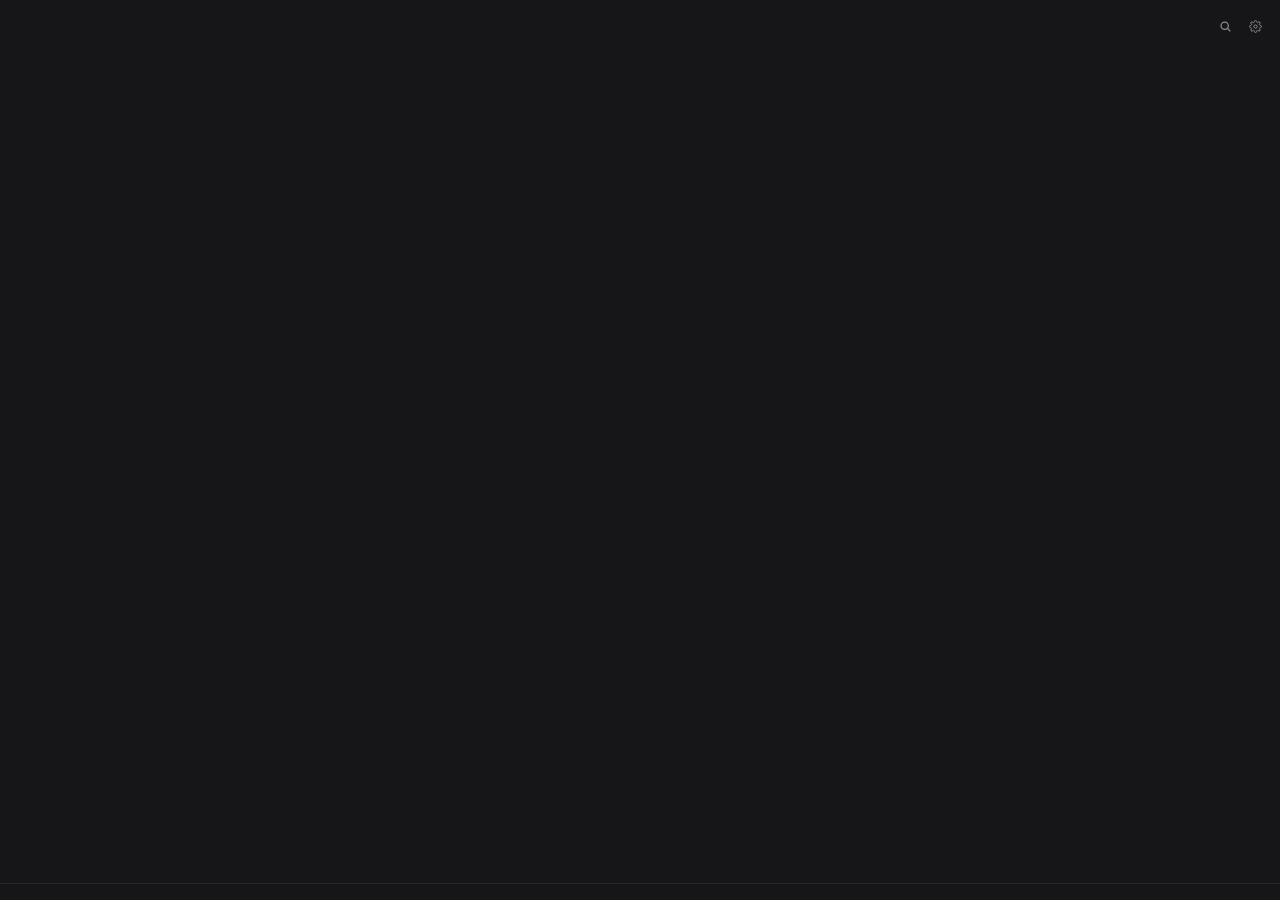
==== src/panel/index.html @ 759f99ec "Add a Settings dialog with configurable card writers and update checks (#50) * Add the Settings dial" ====
<!doctype html>
<html>
  <head>
    <meta charset="utf-8" />
    <link rel="stylesheet" href="./panel.css" />
  </head>
  <body>
    <div class="topbar">
      <div id="cockpit" class="grow-bar"></div>
      <div id="searchbox" class="searchbox grow-bar" hidden>
        <svg viewBox="0 0 16 16" fill="none" stroke="currentColor" stroke-width="1.5" aria-hidden="true"><circle cx="7" cy="7" r="4.5"/><path d="M10.5 10.5L14 14"/></svg>
        <input id="search" type="search" placeholder="Find a workspace" aria-label="Find a workspace" autocomplete="off" spellcheck="false" />
        <button id="search-close" class="icon" aria-label="Close search"><svg viewBox="0 0 16 16" fill="none" stroke="currentColor" stroke-width="1.5" stroke-linecap="round"><path d="M4.5 4.5l7 7M11.5 4.5l-7 7"/></svg></button>
      </div>
      <span id="update-slot" class="slot"></span>
      <button id="search-open" class="icon" aria-label="Find a workspace"><svg viewBox="0 0 16 16" fill="none" stroke="currentColor" stroke-width="1.5" aria-hidden="true"><circle cx="7" cy="7" r="4.5"/><path d="M10.5 10.5L14 14"/></svg></button>
      <button id="settings-open" class="icon" aria-label="Orca Flow settings" title="Settings"><svg viewBox="0 0 24 24" fill="none" stroke="currentColor" stroke-width="1.8" aria-hidden="true"><circle cx="12" cy="12" r="3"/><path d="M19.4 15a1.7 1.7 0 0 0 .3 1.8l.1.1a2 2 0 1 1-2.8 2.8l-.1-.1a1.7 1.7 0 0 0-1.8-.3 1.7 1.7 0 0 0-1 1.5V21a2 2 0 1 1-4 0v-.1a1.7 1.7 0 0 0-1.1-1.5 1.7 1.7 0 0 0-1.8.3l-.1.1a2 2 0 1 1-2.8-2.8l.1-.1a1.7 1.7 0 0 0 .3-1.8 1.7 1.7 0 0 0-1.5-1H3a2 2 0 1 1 0-4h.1a1.7 1.7 0 0 0 1.5-1.1 1.7 1.7 0 0 0-.3-1.8l-.1-.1a2 2 0 1 1 2.8-2.8l.1.1a1.7 1.7 0 0 0 1.8.3H9a1.7 1.7 0 0 0 1-1.5V3a2 2 0 1 1 4 0v.1a1.7 1.7 0 0 0 1 1.5 1.7 1.7 0 0 0 1.8-.3l.1-.1a2 2 0 1 1 2.8 2.8l-.1.1a1.7 1.7 0 0 0-.3 1.8V9a1.7 1.7 0 0 0 1.5 1H21a2 2 0 1 1 0 4h-.1a1.7 1.7 0 0 0-1.5 1z"/></svg></button>
    </div>
    <div id="copen"></div>
    <main id="main" aria-busy="true"></main>
    <section id="attention" class="attention" aria-label="Up next" hidden></section>
    <section id="linear" class="lsec" aria-label="Linear" hidden></section>
    <footer id="footer"></footer>
    <div id="modal" class="modal" hidden>
      <form id="coord-form" class="sheet" role="dialog" aria-modal="true" aria-labelledby="coord-title" novalidate>
        <h2 id="coord-title">New coordinator</h2>
        <div class="look">
          <span id="coord-look" class="look-preview" aria-hidden="true"></span>
          <button type="button" id="coord-shuffle" class="shuffle" aria-label="Shuffle character">
            <svg viewBox="0 0 16 16" fill="none" stroke="currentColor" stroke-width="1.5" stroke-linecap="round" stroke-linejoin="round"><path d="M2 4.5h2.5c3 0 4 7 7 7H14M12 9.5l2 2-2 2M2 11.5h2.5c1.2 0 2-1 2.6-2.2M9 6.7C9.6 5.5 10.4 4.5 11.5 4.5H14M12 2.5l2 2-2 2"/></svg>
          </button>
        </div>
        <input id="coord-name" class="name" autocomplete="off" spellcheck="false" placeholder="Name" maxlength="24" aria-label="Name" />
        <div id="coord-error" class="err" role="alert" hidden></div>
        <div class="actions">
          <button type="button" id="coord-cancel" class="ghost">Cancel</button>
          <button type="submit" id="coord-create" class="primary">Create</button>
        </div>
      </form>
    </div>
    <div id="ctx" class="ctx" role="menu" tabindex="-1" hidden></div>
    <div id="toast" class="toast" role="status" hidden></div>
    <div id="confirm" class="modal" hidden>
      <form id="confirm-form" class="dialog" role="alertdialog" aria-modal="true" aria-labelledby="confirm-title" aria-describedby="confirm-text">
        <div class="dialog-body">
          <span id="confirm-icon" class="dialog-icon" aria-hidden="true"></span>
          <div class="dialog-text">
            <h2 id="confirm-title"></h2>
            <p id="confirm-text"></p>
            <label class="remember"><input type="checkbox" id="confirm-remember" />Don't ask again</label>
          </div>
        </div>
        <div class="dialog-actions">
          <button type="button" id="confirm-cancel" class="btn">Cancel</button>
          <button type="submit" id="confirm-ok" class="btn danger"></button>
        </div>
      </form>
    </div>
    <div id="settings" class="s-scrim" hidden>
      <section class="s-dialog" role="dialog" aria-modal="true" aria-labelledby="s-title" tabindex="-1">
        <header class="s-head">
          <h2 id="s-title" data-tip="Orca Flow">Settings</h2>
          <button class="s-x" id="s-x" type="button" aria-label="Close settings"><svg viewBox="0 0 16 16" fill="none" stroke="currentColor" stroke-width="1.6" stroke-linecap="round"><path d="M4 4l8 8M12 4l-8 8"/></svg></button>
        </header>
        <div class="s-body">
          <nav aria-label="Settings pages" id="s-nav"></nav>
          <div class="s-page" id="s-page"></div>
        </div>
      </section>
    </div>
    <script type="module" src="./app.ts"></script>
  </body>
</html>
---- src/panel/panel.css ----
/* Flat, quiet, dense. Colors come from Orca's theme variables; characters bring their own. */
:root {
  --ink: var(--orca-foreground, #e9e9ec);
  --muted: var(--orca-muted-foreground, #8d8d96);
  --faint: color-mix(in srgb, var(--muted) 70%, transparent);
  --line: var(--orca-border, #27272c);
  --hover: var(--orca-accent, #1f1f23);
  --bg: var(--orca-background, #161618);
  --ask: #8fb3ff;
  --review: #c39bff;
  --warn: #e8b64c;
  --action: #4fc7c0;
  --danger: #ec6a52;
}
html.light { --ask: #2f55d4; --review: #7c3aed; --warn: #a8700b; --action: #0f857e; --danger: #c43d27; }
* { box-sizing: border-box; }
html, body { height: 100%; }
body { user-select: none; -webkit-user-select: none; cursor: default; margin: 0; padding: 12px 12px 0; overflow: hidden; background: var(--bg); color: var(--ink); font: 13px/1.45 -apple-system, BlinkMacSystemFont, "SF Pro Text", "Segoe UI", sans-serif; display: flex; flex-direction: column; gap: 14px; }
button { all: unset; cursor: pointer; box-sizing: border-box; }
:focus-visible { outline: 1px solid var(--ask); outline-offset: 2px; border-radius: 4px; }
[hidden] { display: none !important; }
/* The middle scrolls; the footer stays pinned to the bottom and grows up to a cap. */
main { display: flex; flex-direction: column; gap: 14px; flex: 1; min-height: 0; overflow-y: auto; margin-inline: -12px; padding: 0 12px 12px; }
footer { flex: none; margin-inline: -12px; padding: 6px 12px 10px; border-top: 1px solid var(--line); }
/* What asks you (Up next): pinned under the tree and above the footer, so the tree never moves when
   an ask comes or goes. Capped so the tree keeps most of a short panel; several asks scroll here. */
.attention { flex: none; max-height: min(45vh, 360px); overflow-y: auto; margin: -6px -12px 0; padding: 10px 12px 0; border-top: 1px solid var(--line); }
.fold-list { max-height: 40vh; overflow-y: auto; margin-inline: -12px; padding-inline: 12px; }

/* cockpit */
.cockpit { display: flex; align-items: center; gap: 0; cursor: pointer; border-radius: 6px; margin-left: -4px; padding-inline: 4px; height: 28px; }
/* In a narrow sidebar (or beside the update button) whatever does not fit drops whole onto a hidden
   second line, the chevron first, never half a gauge. */
.cockpit { flex-wrap: wrap; align-content: flex-start; overflow: hidden; }
.cockpit > .gauge, .cockpit > .chev { height: 28px; align-items: center; }
.cockpit:hover { background: color-mix(in srgb, var(--hover) 55%, transparent); }
.cockpit .gauge[data-tip] { padding-inline: 5px; }
.cockpit .chev { display: inline-flex; color: var(--faint); padding: 0 3px; }
.cockpit .chev svg { width: 10px; height: 10px; transform: rotate(90deg); transition: transform .15s; }
.cockpit[aria-expanded="true"] .chev svg { transform: rotate(-90deg); }
.copen { display: grid; gap: 12px; padding: 0 0 14px; }
.cgroup { display: grid; gap: 4px; }
.xs { font-size: 11.5px; }
/* memory: a headline with a swap chip, all of RAM as a treemap, and a legend of pills. The three heaviest
   consumers wear chart colors (validated for touching tiles); the rest are neutral. */
:root { --c0: #3987e5; --c1: #d95926; --c2: #199e70; --card: color-mix(in srgb, var(--ink) 5%, transparent); --card-hover: color-mix(in srgb, var(--ink) 9%, transparent); }
html.light { --c0: #2a78d6; --c1: #eb6834; --c2: #1baf7a; --card: color-mix(in srgb, var(--ink) 4.5%, transparent); }
.c0 { --key: var(--c0); } .c1 { --key: var(--c1); } .c2 { --key: var(--c2); }
.cgroup.mem { gap: 8px; }
.cgroup.mem > .label { padding-bottom: 0; }
.mhead { display: flex; align-items: center; justify-content: space-between; gap: 8px; flex-wrap: wrap; }
.mused { font-size: 12px; color: var(--muted); white-space: nowrap; }
.mused b { font-size: 19px; font-weight: 650; color: var(--ink); letter-spacing: -.01em; }
.mused.warn b { color: var(--warn); }
.chip { display: inline-flex; align-items: center; gap: 6px; height: 22px; padding: 0 9px 0 5px; border-radius: 999px; font-size: 11.5px; font-weight: 600; white-space: nowrap;
  color: var(--muted); background: var(--card); font-variant-numeric: tabular-nums; }
.chip .g-track { fill: none; stroke: var(--line); stroke-width: 2.5; }
.chip .g-arc { fill: none; stroke: var(--muted); stroke-width: 2.5; stroke-linecap: round; }
.chip.warn { color: var(--warn); background: color-mix(in srgb, var(--warn) 13%, transparent); }
.chip.warn .g-track { stroke: color-mix(in srgb, var(--warn) 25%, transparent); }
.chip.warn .g-arc { stroke: var(--warn); }
.tm { position: relative; }
/* A tile's label is fitted in the view (fitLabel), which knows these sizes and paddings: the size is
   never cut; the name, then the character give way first, then the type gets smaller (fit-sm, fit-xs);
   a tile with no room shows nothing (bare). */
.tile { position: absolute; display: flex; flex-direction: column; justify-content: flex-end; align-items: flex-start; min-width: 0; padding: 6px 6px 5px; border-radius: 6px; overflow: hidden;
  background: color-mix(in srgb, var(--key) 30%, var(--bg)); transition: background .12s; }
.tile::before { content: ""; position: absolute; inset: 0 0 auto; height: 3px; background: var(--key); }
.tile:hover, .tile.lit { background: color-mix(in srgb, var(--key) 44%, var(--bg)); }
.tile.fit-sm, .tile.fit-xs { justify-content: center; padding: 3px 4px 0; }
.tile.fit-xs { padding-inline: 3px; }
.tile.bare { padding: 0; }
.t-row { display: flex; align-items: center; gap: 4px; }
.t-av { display: flex; margin-bottom: 3px; }
.t-line { display: flex; align-items: baseline; white-space: nowrap; }
.t-v { font-size: 12px; font-weight: 650; line-height: 16px; font-variant-numeric: tabular-nums; white-space: nowrap; }
.fit-sm .t-v { font-size: 10.5px; font-weight: 600; line-height: 13px; }
.fit-xs .t-v { font-size: 9.5px; font-weight: 600; line-height: 12px; }
.t-n { max-width: 100%; font-size: 10.5px; line-height: 13px; color: color-mix(in srgb, var(--ink) 72%, transparent); white-space: nowrap; overflow: hidden; text-overflow: ellipsis; }
.t-line { gap: 4px; }
.t-line .t-n { overflow: visible; }
.fit-xs .t-n { font-size: 9.5px; }
.t-act { position: absolute; right: 4px; top: 7px; max-width: calc(100% - 8px); display: flex; }
.t-act .rstatus { max-width: 100%; padding: 1px 5px; border-radius: 4px; background: color-mix(in srgb, var(--bg) 80%, transparent); }
.t-sleep { display: grid; place-items: center; width: 20px; height: 20px; border-radius: 5px; opacity: .6;
  color: var(--ink); background: color-mix(in srgb, var(--bg) 70%, transparent); }
.t-sleep svg { width: 12px; height: 12px; }
.tile:hover .t-sleep, .tile.lit .t-sleep, .t-sleep:focus-visible { opacity: 1; }
.t-sleep:hover { background: var(--bg); }
.plain { --key: color-mix(in srgb, var(--muted) 80%, transparent); }
.tile.rest { background: color-mix(in srgb, var(--muted) 11%, var(--bg)); }
.tile.rest::before { display: none; }
.tile.rest:hover { background: color-mix(in srgb, var(--muted) 17%, var(--bg)); }
.tile.free { background: none; box-shadow: inset 0 0 0 1px var(--line); align-items: center; justify-content: center; text-align: center; }
.tile.free.fit-sm { padding-top: 0; }
.tile.free::before { display: none; }
.tile.free .t-v { color: var(--muted); font-weight: 600; }
.tile.free .t-n { color: var(--faint); }
.legend { display: flex; flex-wrap: wrap; gap: 4px; }
.lg { display: inline-flex; align-items: center; gap: 5px; max-width: 100%; height: 22px; padding: 0 8px 0 7px; border-radius: 999px; background: var(--card); font-size: 11px; color: var(--muted); }
.lg:hover, .lg.lit { background: var(--card-hover); color: var(--ink); }
.lg .key { width: 7px; height: 7px; border-radius: 50%; background: var(--key); flex: none; }
.lg-n { min-width: 0; max-width: 112px; white-space: nowrap; overflow: hidden; text-overflow: ellipsis; }
.lg-v { color: var(--ink); font-weight: 600; font-variant-numeric: tabular-nums; white-space: nowrap; }
.lg .lg-sleep { display: inline-grid; place-items: center; width: 16px; height: 16px; margin-right: -4px; border-radius: 4px; color: var(--muted); }
.lg .lg-sleep:hover { color: var(--ink); background: var(--card-hover); }
.lg .lg-sleep svg { width: 11px; height: 11px; }
.lg .rstatus { font-size: 11px; }
/* agents and clean up: crowds of characters, a pill to sleep the finished, a card per merged worktree */
.tallies { display: flex; flex-wrap: wrap; gap: 6px 14px; font-size: 12px; color: var(--muted); }
.tally { display: inline-flex; align-items: center; gap: 7px; white-space: nowrap; }
.tally b, .fin-n b { color: var(--ink); font-weight: 600; }
.tally.ask b { color: var(--ask); }
.stack { display: inline-flex; padding-left: 7px; }
.sav { display: inline-grid; place-items: center; width: 17px; height: 17px; margin-left: -6px; border-radius: 50%; background: var(--bg); flex: none; }
.sav.more { width: auto; min-width: 17px; padding: 0 4px; border-radius: 999px; font-size: 10px; font-weight: 600; color: var(--muted); background: var(--card); box-shadow: 0 0 0 2px var(--bg); }
.fin { display: flex; align-items: center; flex-wrap: wrap; gap: 6px; }
.fin-n { flex: 1 0 auto; color: var(--muted); font-size: 12px; white-space: nowrap; }
.act.pill { display: inline-flex; align-items: center; gap: 5px; height: 24px; padding: 0 9px 0 7px; border-radius: 999px; font-size: 11.5px; font-weight: 600; white-space: nowrap;
  color: var(--ask); background: color-mix(in srgb, var(--ask) 15%, transparent); }
.act.pill:hover { background: color-mix(in srgb, var(--ask) 24%, transparent); }
.act.pill svg { width: 12px; height: 12px; }
.wt { display: flex; align-items: center; gap: 10px; min-height: 42px; padding: 6px 6px 6px 8px; border-radius: 9px; background: var(--card); }
.wt + .wt { margin-top: 2px; }
.prb { display: inline-grid; place-items: center; width: 26px; height: 26px; border-radius: 7px; flex: none; background: color-mix(in srgb, currentColor 16%, transparent); }
.prb svg { width: 14px; height: 14px; }
.wt-main { flex: 1; min-width: 0; display: grid; grid-template-columns: minmax(0, 1fr); }
.wt-name { font-size: 12.5px; white-space: nowrap; overflow: hidden; text-overflow: ellipsis; }
.wt-sub { font-size: 11px; color: var(--muted); white-space: nowrap; }
.act.ibtn { display: inline-grid; place-items: center; width: 26px; height: 26px; border-radius: 6px; flex: none; color: var(--muted); }
.act.ibtn svg { width: 14px; height: 14px; }
.act.ibtn:hover { color: var(--ink); background: var(--card-hover); }
.act.ibtn.danger:hover { color: var(--danger); background: color-mix(in srgb, var(--danger) 14%, transparent); }
.wt .confirm, .fin .confirm { flex: none; }
.confirm .q { min-width: 0; overflow: hidden; text-overflow: ellipsis; white-space: nowrap; }
.act { color: var(--ask); font-size: 12px; }
.item .act { margin-left: 4px; }
.confirm { display: inline-flex; gap: 8px; align-items: center; font-size: 12px; }
.confirm .yes { color: var(--danger); font-weight: 600; }
.confirm .no { color: var(--muted); }
.gauge { display: inline-flex; align-items: center; gap: 4px; white-space: nowrap; padding: 3px 6px; border-radius: 5px; color: var(--muted); font-size: 12px; font-variant-numeric: tabular-nums; }
.gauge[data-search]:hover { background: var(--hover); }
.gauge.warn { color: var(--warn); }
.gauge.danger { color: var(--danger); }
.gauge svg { width: 13px; height: 13px; }
.item.finished :is(.pr, .idchip) { opacity: .7; }
/* A row's PR number, colored as Orca's workspace card colors it. */
.pr { display: inline-flex; flex: none; padding: 0 3px; margin: 0 -3px; border-radius: 4px; cursor: pointer; font-size: 11px; font-weight: 600; line-height: 16px; font-variant-numeric: tabular-nums; }
.pr:hover { background: color-mix(in srgb, currentColor 16%, transparent); }
/* Room goes to the title first: below 300 px a tree row leaves out its Linear issue chip. */
@media (max-width: 300px) { .r > .idchip { display: none; } }
.pr-ok { color: rgb(16 185 129 / .8); }
.pr-pending { color: rgb(245 158 11 / .85); }
.pr-fail { color: rgb(244 63 94 / .85); }
.pr-merged { color: rgb(192 132 252 / .7); }
html.light .pr-merged { color: rgb(147 51 234 / .7); }
.pr-closed { color: color-mix(in srgb, var(--muted) 60%, transparent); }
.pr-draft { color: color-mix(in srgb, var(--muted) 50%, transparent); }
.spacer { flex: 1; }
/* top bar: the cockpit and search are separate controls; search expands inline over the cockpit */
.topbar { display: flex; align-items: center; gap: 4px; min-height: 28px; }
.grow-bar { flex: 1; min-width: 0; }
.icon { display: inline-grid; place-items: center; width: 26px; height: 26px; border-radius: 6px; color: var(--muted); flex: none; }
.icon:hover { background: var(--hover); color: var(--ink); }
.icon svg { width: 13px; height: 13px; }
.searchbox { display: flex; align-items: center; gap: 6px; height: 28px; padding: 0 2px 0 8px; border: 1px solid var(--line); border-radius: 7px; color: var(--muted); }
.searchbox:focus-within { border-color: color-mix(in srgb, var(--ask) 70%, transparent); }
.searchbox > svg { width: 13px; height: 13px; flex: none; }
.searchbox input { all: unset; flex: 1; min-width: 0; color: var(--ink); font-size: 12.5px; user-select: text; }
.searchbox .icon { width: 22px; height: 22px; }
/* update button, left of search: an accent dot on the arrow for a new release, then how it went */
.slot { display: contents; }
.icon.update { position: relative; }
/* The button takes room from the cockpit: its gauges sit a little closer while it shows. */
.topbar:has(.update) .cockpit .gauge[data-tip] { padding-inline: 3px; }
.topbar:has(.update) .cockpit .chev { padding: 0 2px; }
.icon.update.available { color: var(--ask); }
.icon.update .dot { position: absolute; top: 4px; right: 4px; width: 6px; height: 6px; border-radius: 50%; background: var(--ask); box-shadow: 0 0 0 1.5px var(--bg); }
.icon.update.updating { cursor: default; }
.icon.update.updating .refreshing { margin-left: 0; }
.icon.update.updated { color: #5fbf8a; }
.icon.update.approval { color: var(--warn); }
.icon.update.failed { color: var(--danger); }

/* rows */
.group { display: grid; gap: 1px; }
.item { display: flex; align-items: center; gap: 8px; width: calc(100% + 12px); margin-inline: -6px; padding: 5px 6px; border-radius: 6px; min-width: 0; }
.item:hover { background: var(--hover); }
/* A finished session stays in its place, quieter: done, nothing asked, still holding a terminal. */
.item.finished .who, .item.finished .t { opacity: .55; }
.t { flex: 1; min-width: 0; white-space: nowrap; overflow: hidden; text-overflow: ellipsis; }
.t.strong { font-weight: 600; }
.t.muted, .muted { color: var(--muted); }
.r { display: inline-flex; align-items: center; gap: 6px; color: var(--faint); font-size: 11.5px; font-variant-numeric: tabular-nums; white-space: nowrap; }
/* The texts on a row's right side share one baseline whatever their font: the Linear chip is
   monospace, and centering line boxes of different fonts leaves their text at different heights. */
.r > :is(.idchip, .pr, .soft, .age) { align-self: baseline; }
.soft { color: var(--faint); font-size: 11px; }
.grow { flex: 1; min-width: 0; display: grid; }
.indent { padding-left: 30px; }
.hair { height: 1px; background: var(--line); margin-inline: -12px; }
.label { font-size: 10.5px; letter-spacing: .06em; text-transform: uppercase; color: var(--faint); font-weight: 600; padding-bottom: 4px; }
.empty { color: var(--muted); padding: 4px 0; }

/* characters */
.who { display: inline-flex; flex: none; }
.ch { flex: none; overflow: visible; }
.ch.faded { opacity: .45; }
.ch .rim { fill: var(--bg); }
.ch .ask-badge { fill: var(--ask); }
.ch .review-badge { fill: var(--review); }
.ch .approval-badge { fill: var(--warn); }
.ch .action-badge { fill: var(--action); }
.ch .track { stroke: color-mix(in srgb, var(--ink) 22%, transparent); }
.spin { animation: spin 1s linear infinite; }
.spin.slow { animation-duration: 4s; }
@keyframes spin { to { transform: rotate(360deg); } }

/* up next */
.brief { display: grid; gap: 8px; padding: 0 0 10px 28px; }
.about { color: var(--muted); font-size: 12px; line-height: 1.4; }
.glance { display: grid; gap: 1px; font-size: 13.5px; font-weight: 500; }
.kicker { color: var(--faint); font-size: 10.5px; letter-spacing: .05em; text-transform: uppercase; font-weight: 400; }
.glance .reply { margin-top: 2px; color: var(--muted); font-size: 12px; font-weight: 400; }
.jump { justify-self: start; padding: 5px 10px; border-radius: 6px; background: color-mix(in srgb, var(--ink) 9%, transparent); font-size: 12.5px; font-weight: 500; }
.jumps { display: flex; gap: 6px; justify-self: start; }
.jump:hover { background: color-mix(in srgb, var(--ink) 14%, transparent); }

/* coordinators */
.tree { display: grid; gap: 10px; }
.tree > .label { padding-bottom: 0; margin-bottom: -4px; }
.coord .name { font-weight: 500; }
.coord .sub { font-size: 11.5px; color: var(--faint); white-space: nowrap; overflow: hidden; text-overflow: ellipsis; }
/* Tree lines, drawn like a git graph. src/lines.ts draws each chat's connector, ring and PR bead;
   this draws the straight runs and the colors. Rows start 6 px left of the coordinator's character
   (--edge) and pad their own character back into place, so the lines live inside the row. Each row
   draws its own height plus the 1 px gap below it, so rows join at any height with no gap or
   overlap: ::before is the line it hangs from (the trunk for a lead, its lead's line for a worker),
   .tl one more run (a lead's line down to its workers, or the trunk passing a lane's workers). A
   lead and its workers form a lane (.lane, view.ts) in the lead's branch color: the
   dataviz-validated categorical slots 1-3 (--c0..--c2, see BRANCH_COLORS); long-lived branches and
   rows without one stay neutral. Quiet at rest, clear on hover and while one of its rows is current.
   Geometry repeats lines.ts GEO: --tx the coordinator character's middle, --X1/--X2 a lead's and a
   worker's, --dy how far an agent's body sits below its row's middle (--hdy a coordinator's),
   --fork how far above it a chat's connector leaves the line, --hs where the trunk starts below the
   coordinator's ring. */
.coordinator { --edge: 6px; --tx: 13.1px; --dy: 1.3px; --hdy: 0.9px; --T: calc(var(--tx) + var(--edge)); --X1: 43.105px; --X2: 67.105px;
  --tw: 1.5px; --lw: 2px; --fork: 11px; --hs: 17.5px; --mix: 62%; --rowbg: var(--bg);
  --neutral: color-mix(in srgb, var(--ink) 40%, var(--bg)); --trunk-c: color-mix(in srgb, var(--ink) 22%, var(--bg)); }
.coordinator:has(> .item.coord .ch.faded) { --tx: 14px; --hdy: 0px; }
.coordinator > .group { padding-left: 0; }
.coordinator > .group .item { width: calc(100% + var(--edge)); margin-inline: calc(-1 * var(--edge)) 0; padding-left: calc(var(--X1) - 9.355px); position: relative; isolation: isolate; }
.coordinator > .group .item.indent { padding-left: calc(var(--X2) - 9.355px); }
.coordinator > .group .item:hover, .coordinator .item.menu-open { --rowbg: var(--hover); }
.lane { display: contents; }
.lane[data-branch="0"] { --lane: var(--c0); } .lane[data-branch="1"] { --lane: var(--c1); } .lane[data-branch="2"] { --lane: var(--c2); }
.lane .item[data-branch="0"] { --br: var(--c0); } .lane .item[data-branch="1"] { --br: var(--c1); } .lane .item[data-branch="2"] { --br: var(--c2); }
.lane:has(> .item:hover), .lane:has(> .current) { --mix: 100%; }
.lane > .item { --lane-c: color-mix(in srgb, var(--lane, var(--neutral)) var(--mix), var(--bg)); --own-c: color-mix(in srgb, var(--br, var(--neutral)) var(--mix), var(--bg)); }
.lane > .item::before, .lane > .item > .tl { content: ""; position: absolute; box-sizing: border-box; pointer-events: none; }
/* the line a row hangs from: through it, or down to its connector when it is the last */
.lane > .item::before { left: calc(var(--T) - var(--tw) / 2); width: var(--tw); top: 0; bottom: -1px; background: var(--trunk-c); }
.lane > .item.indent::before { left: calc(var(--X1) - var(--lw) / 2); width: var(--lw); background: var(--lane-c); }
.group > .lane:last-child > .item:first-child::before, .lane > .item.indent:last-child::before { bottom: calc(50% - var(--dy) + var(--fork)); }
/* a lead's line down to its workers */
.lane > .item > .tl { display: none; bottom: -1px; left: calc(var(--X1) - var(--lw) / 2); width: var(--lw); top: calc(50% + var(--dy)); background: var(--lane-c); }
.lane > .item:first-child:not(:last-child) > .tl { display: block; }
/* the trunk passing a lane's workers when more lanes follow */
.group > .lane:not(:last-child) > .item.indent > .tl { display: block; left: calc(var(--T) - var(--tw) / 2); width: var(--tw); top: 0; background: var(--trunk-c); }
/* the trunk's start, under the coordinator's ring */
.coordinator > .item.coord { position: relative; isolation: isolate; }
.coordinator:has(> .group) > .item.coord::after { content: ""; position: absolute; pointer-events: none; left: calc(var(--T) - var(--tw) / 2); width: var(--tw); top: calc(50% + var(--hdy) + var(--hs)); bottom: 0; background: var(--trunk-c); }
/* connectors, rings and beads: above the runs, under the characters */
.tl-c, .tl-h { position: absolute; left: 0; width: 1px; height: 1px; overflow: visible; pointer-events: none; z-index: 1; }
.tl-c { top: calc(50% + var(--dy)); }
.tl-h { top: calc(50% + var(--hdy)); }
.coordinator .who { position: relative; z-index: 2; }
/* Characters are commits: a ring around each, in its state, and one connector into it from the line
   it hangs from. Working: a shimmer travels around the ring (the character drops its spinning
   badge); monitoring: slower and dimmer, on a dashed ring; asking wears its ask's color with a notch
   where the hand reaches out; done is still; finished fades to the trunk's grey, connector and all;
   asleep is dashed. The lead's PR is a bead on its ring: a ring in its checks' color while open, a
   dot once merged, a cross when checks fail. */
.tl-c .fork { fill: none; stroke: var(--own-c); stroke-width: var(--lw); stroke-linecap: round; }
.lane > .item[data-node="finished"] .fork { stroke: var(--trunk-c); }
.node { fill: var(--rowbg); stroke: var(--own-c); stroke-width: 1.5px; }
.tl-h .node { stroke: color-mix(in srgb, var(--neutral) var(--mix), var(--bg)); }
.node.n-monitoring { stroke-dasharray: 2.5 3.5; }
.node.n-asking { stroke-dasharray: 84 9 100; }
.node.k-question { stroke: var(--ask); } .node.k-review { stroke: var(--review); } .node.k-approval { stroke: var(--warn); } .node.k-action { stroke: var(--action); }
.node.n-finished { stroke: var(--trunk-c); }
.node.n-sleeping { stroke: var(--trunk-c); stroke-dasharray: 3 4; }
/* The shimmer: a bright head with a soft tail, a conic gradient masked to a 2px ring over the node's;
   its head leans toward the text color, so it reads even on a lit ring. */
.beam { position: absolute; z-index: 1; pointer-events: none; width: 26px; height: 26px; border-radius: 50%;
  left: calc(var(--X1) - 13px); top: calc(50% + var(--dy) - 13px);
  --beam: color-mix(in srgb, var(--br, var(--ink)) 55%, var(--ink));
  background: conic-gradient(transparent 0 52%, color-mix(in srgb, var(--beam) 28%, transparent) 78%, var(--beam) 99.5%, transparent 100%);
  -webkit-mask: radial-gradient(closest-side, transparent calc(100% - 2.5px), #000 calc(100% - 2px), #000 calc(100% - .5px), transparent 100%);
  mask: radial-gradient(closest-side, transparent calc(100% - 2.5px), #000 calc(100% - 2px), #000 calc(100% - .5px), transparent 100%);
  animation: beam 1.8s linear infinite; }
.lane > .item.indent > .beam { left: calc(var(--X2) - 13px); }
.item.coord > .beam { width: 34px; height: 34px; left: calc(var(--T) - 17px); top: calc(50% + var(--hdy) - 17px); }
.beam.b-monitoring { opacity: .55; animation-duration: 3.6s; }
@keyframes beam { to { transform: rotate(1turn); } }
@media (prefers-reduced-motion: reduce) { .beam { animation: none; } }
.cap { stroke-width: 1.5px; fill: var(--rowbg); }
.c-open { stroke: rgb(16 185 129 / .9); } .c-pending { stroke: rgb(245 158 11 / .9); }
.c-merged { fill: rgb(192 132 252 / .85); stroke: none; } html.light .c-merged { fill: rgb(147 51 234 / .8); }
.c-failing { fill: rgb(244 63 94 / .9); stroke: none; }
.c-closed, .c-draft { stroke: color-mix(in srgb, var(--muted) 70%, transparent); } .c-draft { stroke-dasharray: 1.5 1.5; }
.cap-x { stroke: var(--rowbg); stroke-width: 1.3px; stroke-linecap: round; }
.c-closed + .cap-x { stroke: color-mix(in srgb, var(--muted) 70%, transparent); }
/* The focused row: a slim bar on its left edge in its branch's color (neutral for coordinators and
   long-lived branches). Never a box, so rows never shift. */
.fb { position: absolute; left: 0; top: 6px; bottom: 6px; width: 3px; border-radius: 3px; z-index: 3; pointer-events: none;
  background: var(--br, color-mix(in srgb, var(--ink) 55%, var(--bg))); }

/* folds */
.folds { display: grid; }
.fold { display: flex; align-items: center; gap: 6px; color: var(--muted); padding: 4px 0; font-size: 12.5px; }
.fold svg { width: 10px; height: 10px; transition: transform .15s; }
.fold[aria-expanded="true"] svg { transform: rotate(90deg); }

@media (prefers-reduced-motion: reduce) { .spin { animation: none; } .fold svg { transition: none; } }

/* tooltips (cockpit gauges, character status): drawn by app.ts in Orca's popover colors, never the OS tooltip */
.tip { position: fixed; z-index: 50; max-width: 240px; padding: 6px 8px; border-radius: 6px; pointer-events: none; white-space: pre-line; overflow-wrap: anywhere;
  background: var(--orca-popover, #232328); color: var(--orca-popover-foreground, var(--ink)); border: 1px solid var(--line);
  box-shadow: 0 6px 18px -8px rgba(0, 0, 0, .55); font-size: 12px; line-height: 1.4; opacity: 0; transform: translateY(2px);
  transition: opacity .12s, transform .12s; }
.tip.on { opacity: 1; transform: none; }
.tip.warn { color: var(--warn); }
.tip.ask { color: var(--ask); }
.tip.review { color: var(--review); }
.tip.action { color: var(--action); }
.tip.danger { color: var(--danger); }
@media (prefers-reduced-motion: reduce) { .tile { transition: none; } }
@media (prefers-reduced-motion: reduce) { .tip { transition: none; } }

/* loading: three characters hop in turn over a softly shimmering line */
.loader { display: grid; justify-items: center; gap: 10px; padding: 18px 0 14px; }
.crew { display: flex; gap: 10px; align-items: flex-end; height: 26px; }
.hop { display: inline-flex; animation: hop 1.2s ease-in-out infinite; }
.hop:nth-child(2) { animation-delay: .15s; }
.hop:nth-child(3) { animation-delay: .3s; }
@keyframes hop { 0%, 55%, 100% { transform: translateY(0); } 25% { transform: translateY(-6px); } }
.shimmer-text { font-size: 12px; color: transparent; background: linear-gradient(90deg, var(--faint) 0%, var(--faint) 35%, color-mix(in srgb, var(--ink) 70%, transparent) 50%, var(--faint) 65%, var(--faint) 100%) 0 0 / 250% 100%; -webkit-background-clip: text; background-clip: text; animation: textshimmer 1.8s linear infinite; }
@keyframes textshimmer { from { background-position: 100% 0; } to { background-position: -150% 0; } }
.refreshing { display: inline-block; width: 8px; height: 8px; margin-left: 6px; vertical-align: -1px; border-radius: 50%; border: 1.5px solid var(--faint); border-top-color: transparent; animation: spin .8s linear infinite; }
@media (prefers-reduced-motion: reduce) { .hop, .shimmer-text, .refreshing { animation: none; } .shimmer-text { color: var(--muted); background: none; } }

.t[data-open] { cursor: pointer; }

/* coordinators: the row opens the session, the chevron folds the team */
.item.coord { padding: 0; gap: 6px; }
.coord-open { flex: none; display: flex; align-items: center; padding: 5px 6px; border-radius: 6px; }
.coord-name { flex: 1; min-width: 0; display: flex; padding: 5px 0; border-radius: 6px; text-align: left; }
.coord-fold { display: inline-flex; padding: 6px 8px; color: var(--faint); border-radius: 5px; }
.coord-fold svg { width: 10px; height: 10px; transform: rotate(90deg); transition: transform .15s; }
.coord-fold[aria-expanded="false"] svg { transform: none; }
.coord-fold:hover { color: var(--ink); }
button.item.coord { padding: 5px 6px; }
.newcoord { display: inline-flex; align-items: center; gap: 6px; color: var(--muted); font-size: 12.5px; padding: 4px 0; justify-self: start; }
.newcoord svg { width: 14px; height: 14px; }
.newcoord:hover { color: var(--ink); }

/* modal: a character, a name, two buttons */
.modal { position: fixed; inset: 0; z-index: 20; display: grid; place-items: center; padding: 16px; background: color-mix(in srgb, #000 50%, transparent); }
.sheet { width: 100%; max-width: 248px; display: grid; justify-items: center; gap: 14px; padding: 18px 16px 14px; border-radius: 12px;
  background: var(--orca-popover, #1d1d22); color: var(--orca-popover-foreground, var(--ink)); border: 1px solid var(--line); box-shadow: 0 18px 44px -18px rgba(0, 0, 0, .75); }
.sheet h2 { margin: 0; font-size: 13px; font-weight: 600; justify-self: start; }
.look { position: relative; display: grid; place-items: center; width: 84px; height: 84px; border-radius: 50%; background: color-mix(in srgb, var(--ink) 5%, transparent); }
.look-preview { display: inline-flex; }
.shuffle { position: absolute; right: -6px; bottom: -2px; display: grid; place-items: center; width: 28px; height: 28px; border-radius: 50%;
  background: var(--orca-popover, #1d1d22); border: 1px solid var(--line); color: var(--muted); }
.shuffle:hover { color: var(--ink); border-color: color-mix(in srgb, var(--ink) 30%, transparent); }
.shuffle svg { width: 14px; height: 14px; }
.sheet .name { all: unset; box-sizing: border-box; width: 100%; padding: 7px 10px; border: 1px solid var(--line); border-radius: 7px; background: var(--bg); color: var(--ink); font-size: 13px; text-align: center; user-select: text; }
.sheet .name:focus { border-color: var(--ask); }
.err { color: var(--danger); font-size: 11.5px; margin-top: -6px; }
.actions { display: flex; gap: 8px; width: 100%; }
.actions button { flex: 1; text-align: center; padding: 6px 0; border-radius: 7px; font-size: 12.5px; font-weight: 500; }
.actions .ghost { color: var(--muted); }
.actions .ghost:hover { color: var(--ink); }
.actions .primary { background: color-mix(in srgb, var(--ink) 12%, transparent); color: var(--ink); }
.actions .primary:hover { background: color-mix(in srgb, var(--ink) 17%, transparent); }
.actions .primary:disabled { opacity: .6; cursor: default; }


/* context menu: Orca's look (name header, icons, red destructive items, submenus) */
.ctx { position: fixed; z-index: 30; min-width: 196px; padding: 5px; border-radius: 10px; display: grid;
  background: var(--orca-popover, #1c1c20); color: var(--orca-popover-foreground, var(--ink));
  border: 1px solid color-mix(in srgb, var(--ink) 14%, transparent); box-shadow: 0 16px 36px -14px rgba(0, 0, 0, .75); }
.ctx:focus { outline: none; }
.ctx .mi { display: flex; align-items: center; gap: 10px; padding: 6px 9px; border-radius: 6px; font-size: 13px; }
.ctx .mi:hover, .ctx .mi:focus-visible { background: color-mix(in srgb, var(--ink) 9%, transparent); outline: none; }
.ctx .mi.danger { color: var(--danger); }
.ctx .micon { width: 16px; height: 16px; flex: none; color: var(--muted); display: inline-grid; place-items: center; }
.ctx .mi.danger .micon { color: var(--danger); }
.ctx .check { color: var(--ask); font-size: 12px; }
.ctx .ml { flex: 1; white-space: nowrap; }
.ctx .mchips { display: flex; align-items: center; gap: 10px; padding: 6px 9px 3px; font-size: 13px; }
.ctx .handover-row { padding: 3px 9px; min-height: 32px; }
.ctx .handover-target { flex: 0 0 28px; width: 28px; height: 28px; justify-content: center; padding: 0; border: 1px solid var(--line); border-radius: 5px; }
.first-provider-menu { max-width: min(300px, calc(100vw - 12px)); }
.first-providers { display: flex; flex-wrap: wrap; gap: 6px; padding: 3px 9px 7px; }
.ctx .first-provider { min-width: 32px; min-height: 32px; justify-content: center; border: 1px solid var(--line); }
.ctx .chips { display: flex; gap: 4px; padding: 1px 8px 6px 35px; }
.ctx .mi.chip { flex: 1 0 auto; justify-content: center; padding: 3px 8px; border-radius: 5px; font-size: 11.5px; color: var(--muted); border: 1px solid color-mix(in srgb, var(--ink) 10%, transparent); }
.ctx .mi.chip.on { color: var(--ink); background: color-mix(in srgb, var(--ask) 22%, transparent); border-color: color-mix(in srgb, var(--ask) 45%, transparent); }
.ctx .sep { height: 1px; background: color-mix(in srgb, var(--ink) 10%, transparent); margin: 5px 4px; }

/* the row whose menu is open keeps its active look */
.menu-open { background: var(--hover); }
.item.coord.menu-open .coord-open { background: none; }

/* confirm dialog: icon + text, a quiet footer bar, one spacing scale (4/8/12/16) */
.dialog { width: 100%; max-width: 288px; border-radius: 12px; overflow: hidden;
  background: var(--orca-popover, #1c1c20); color: var(--orca-popover-foreground, var(--ink));
  border: 1px solid color-mix(in srgb, var(--ink) 14%, transparent); box-shadow: 0 20px 48px -20px rgba(0, 0, 0, .8); }
.dialog-body { display: grid; grid-template-columns: 32px 1fr; gap: 12px; padding: 16px 16px 14px; }
.dialog-icon { width: 32px; height: 32px; border-radius: 50%; display: grid; place-items: center; }
.dialog-icon svg { width: 16px; height: 16px; }
.dialog-icon.danger { color: var(--danger); background: color-mix(in srgb, var(--danger) 15%, transparent); }
.dialog-icon.warn { color: var(--warn); background: color-mix(in srgb, var(--warn) 15%, transparent); }
.dialog-text { display: grid; gap: 4px; min-width: 0; }
.dialog-text h2 { margin: 0; padding-top: 6px; font-size: 13.5px; font-weight: 600; line-height: 1.3; }
.dialog-text p { margin: 0; color: var(--muted); font-size: 12.5px; line-height: 1.5; white-space: pre-line; overflow-wrap: anywhere; user-select: text; -webkit-user-select: text; }
.remember { display: flex; align-items: center; gap: 8px; margin-top: 8px; font-size: 12px; color: var(--muted); cursor: pointer; }
.remember input { appearance: none; -webkit-appearance: none; width: 14px; height: 14px; margin: 0; flex: none; border-radius: 4px;
  border: 1px solid color-mix(in srgb, var(--ink) 28%, transparent); display: grid; place-items: center; cursor: pointer; }
.remember input:checked { background: var(--ask); border-color: var(--ask); }
.remember input:checked::after { content: ""; width: 7px; height: 4px; border: solid #fff; border-width: 0 0 1.6px 1.6px; transform: translate(0, -1px) rotate(-45deg); }
.remember:hover { color: var(--ink); }
.dialog-actions { display: flex; justify-content: flex-end; gap: 8px; padding: 10px 12px; border-top: 1px solid color-mix(in srgb, var(--ink) 10%, transparent);
  background: color-mix(in srgb, var(--ink) 3%, transparent); }
.btn { padding: 6px 12px; border-radius: 7px; font-size: 12.5px; font-weight: 500; line-height: 1.2; color: var(--ink);
  border: 1px solid color-mix(in srgb, var(--ink) 16%, transparent); }
.btn:hover { background: color-mix(in srgb, var(--ink) 7%, transparent); }
.btn:focus-visible { outline: 2px solid color-mix(in srgb, var(--ask) 70%, transparent); outline-offset: 1px; }
.btn.danger { background: var(--danger); border-color: transparent; color: #fff; }
.btn.danger:hover { background: color-mix(in srgb, var(--danger) 88%, #fff); }
.btn.warn { background: color-mix(in srgb, var(--warn) 85%, #000); border-color: transparent; color: #1a1406; }
.btn.warn:hover { background: var(--warn); }

/* inline row status: running, done, failed; sits where the row's time or count normally is */
.rstatus { display: inline-flex; align-items: center; gap: 6px; font-size: 11.5px; max-width: 150px; overflow: hidden; text-overflow: ellipsis; white-space: nowrap; }
.rstatus.pending { color: var(--muted); }
.rstatus.pending .refreshing { margin-left: 0; }
.rstatus.ok { color: #5fbf8a; }
.rstatus.bad { color: var(--danger); }
.rstatus.sleeping { color: var(--faint); }
.btn .rstatus { color: inherit; font-size: inherit; max-width: none; }

/* Linear: pinned under Up next (.attention) and above the footer. The tree scrolls above it; open, it
   is capped and scrolls on its own under a sticky header; folded, it is its header row. */
.lsec { flex: none; max-height: 45vh; overflow-y: auto; margin: -6px -12px 0; padding: 6px 12px 8px; border-top: 1px solid var(--line); }
.lsec.folded { padding-bottom: 6px; }
.sechead { display: flex; align-items: center; gap: 8px; position: sticky; top: -6px; z-index: 2; background: var(--bg); padding-block: 2px; }
.sechead .label { padding-bottom: 0; }
.lfold { flex: 1; min-width: 0; display: inline-flex; align-items: center; gap: 6px; margin-left: -6px; padding: 4px 6px; border-radius: 5px; }
.lfold:hover { color: var(--ink); background: var(--hover); }
.lfold > svg:first-child { width: 9px; height: 9px; flex: none; transition: transform .15s; }
.lfold[aria-expanded="true"] > svg:first-child { transform: rotate(90deg); }
.lmark { width: 11px; height: 11px; flex: none; }
/* In a narrow sidebar the title gives way (one line, cut short), never the switch. */
.lfold > span:not(.fc) { min-width: 0; white-space: nowrap; overflow: hidden; text-overflow: ellipsis; }
.lfold .fc { margin-left: 2px; padding: 0 6px; border-radius: 999px; background: var(--card); color: var(--muted); letter-spacing: 0; font-variant-numeric: tabular-nums; }
.foldsum { display: inline-flex; align-items: center; gap: 6px; font-size: 11.5px; color: var(--faint); white-space: nowrap; }
.foldsum .sepd::before { content: "·"; margin-right: 6px; }
@media (prefers-reduced-motion: reduce) { .lfold > svg:first-child { transition: none; } }
.seg { display: inline-flex; flex: none; gap: 2px; padding: 2px; border-radius: 7px; background: var(--card); }
.seg button { padding: 2px 8px; border-radius: 5px; font-size: 11.5px; color: var(--muted); font-variant-numeric: tabular-nums; white-space: nowrap; }
.seg button:hover { color: var(--ink); }
.seg button[aria-pressed="true"] { background: var(--bg); color: var(--ink); box-shadow: 0 0 0 1px var(--line); }
.lsec > .group { margin-top: 2px; }
.lsec .fold { margin-top: 2px; }
/* Every Linear row is one fixed height and its right side one fixed line, so nothing shown on hover
   (the Send pill) or by state (a lead, starting) can make a row taller and shift what is below. */
.lrow { gap: 7px; height: 29px; }
.lic { display: inline-flex; flex: none; width: 14px; height: 14px; color: var(--muted); }
.lic svg { width: 14px; height: 14px; }
.lid { flex: none; font: 11px/1 ui-monospace, "SF Mono", Menlo, monospace; color: var(--faint); font-variant-numeric: tabular-nums; }
/* A Linear row's ID sits on its title's baseline, not centered by its own font's line box. */
.lrow > :is(.lid, .t) { align-self: baseline; }
.lrow .r { max-width: 45%; height: 18px; }
.lrow .r > span:not(.who):not(.act) { min-width: 0; overflow: hidden; text-overflow: ellipsis; }
.lrow .send { display: none; height: 18px; padding: 0 8px; margin-left: 0; font-size: 11px; }
.lrow .send svg { width: 10px; height: 10px; }
.lrow:hover .send, .lrow:focus-visible .send, .lrow.menu-open .send { display: inline-flex; }
.lrow:hover .rest, .lrow:focus-visible .rest, .lrow.menu-open .rest { display: none; }
.lrow.menu-open { background: var(--hover); }
/* A worktree's Linear issue, before its row's title in the tree. */
/* A block of one 17 px line: its text is centered by its line height and its baseline is the text's,
   so the row's right side can line it up with the PR, project and age. */
.idchip { display: inline-block; flex: none; padding: 0 5px; height: 17px; border-radius: 4px; font: 10.5px/17px ui-monospace, "SF Mono", Menlo, monospace; color: var(--muted); background: var(--card); }
.idchip .lmark { width: 10px; height: 10px; margin-right: 4px; vertical-align: -1px; }
/* A label that opens its issue, like the PR chip: a pointer, and the ink on hover. */
.idchip[data-url] { cursor: pointer; }
.idchip[data-url]:hover { color: var(--ink); background: color-mix(in srgb, var(--ink) 12%, var(--card)); }
/* The send menu: a header line, characters for icons, a note at the end (the suggestion in the accent). */
.ctx .mh { padding: 5px 9px 4px; font-size: 11.5px; color: var(--muted); }
.ctx .mh b { color: var(--ink); font: 600 11px ui-monospace, "SF Mono", Menlo, monospace; }
.ctx .mr { font-size: 11px; color: var(--faint); white-space: nowrap; }
.ctx .mr.sug { color: var(--ask); }
.ctx .micon .lmark { width: 13px; height: 13px; }
.ctx .micon .ch { flex: none; }
/* After a send: what went where, and the way to its chat. */
.toast { position: fixed; z-index: 25; left: 12px; right: 12px; bottom: 12px; display: flex; align-items: center; gap: 8px; padding: 8px 10px; border-radius: 8px; font-size: 12px;
  background: var(--orca-popover, #1c1c20); color: var(--orca-popover-foreground, var(--ink)); border: 1px solid color-mix(in srgb, var(--ink) 14%, transparent); box-shadow: 0 10px 24px -14px rgba(0, 0, 0, .75); }
.toast .twarn { color: var(--warn); font-size: 11px; white-space: nowrap; }
.toast .act { margin-left: 0; white-space: nowrap; }
/* Display options: the button left of the switch (a dot when anything differs from the default),
   groups as foldable sub-headers, a chip that clears a project filter, and the popover. */
.icon.ldisplay { position: relative; width: 24px; height: 24px; }
.icon.ldisplay svg { width: 14px; height: 14px; }
.icon.ldisplay .dot { position: absolute; top: 3px; right: 3px; width: 6px; height: 6px; border-radius: 50%; background: var(--ask); box-shadow: 0 0 0 1.5px var(--bg); }
.lgroup { display: flex; align-items: center; gap: 7px; width: calc(100% + 12px); margin: 4px -6px 0; padding: 4px 6px; border-radius: 6px; font-size: 12px; font-weight: 500; color: var(--muted); }
.lgroup:hover { background: var(--hover); color: var(--ink); }
.lgroup > svg:first-child { width: 9px; height: 9px; flex: none; transition: transform .15s; }
.lgroup[aria-expanded="true"] > svg:first-child { transform: rotate(90deg); }
@media (prefers-reduced-motion: reduce) { .lgroup > svg:first-child { transition: none; } }
.lgroup .gl { min-width: 0; overflow: hidden; text-overflow: ellipsis; white-space: nowrap; }
.lgroup .gc { color: var(--faint); font-weight: 400; font-variant-numeric: tabular-nums; }
.pdot { display: inline-block; flex: none; width: 8px; height: 8px; margin: 0 3px; border-radius: 50%; background: color-mix(in srgb, var(--muted) 45%, transparent); }
.pchips { display: flex; flex-wrap: wrap; gap: 4px; padding: 4px 0 2px; }
.pchip { display: inline-flex; align-items: center; gap: 5px; max-width: 100%; height: 22px; padding: 0 6px 0 4px; border-radius: 999px; font-size: 11.5px; color: var(--ink); background: color-mix(in srgb, var(--ask) 16%, transparent); }
.pchip svg { width: 11px; height: 11px; flex: none; color: var(--muted); }
.pchip:hover svg { color: var(--ink); }
.pchip .pdot { margin: 0 1px 0 2px; }
.ctx.display { min-width: 252px; max-width: calc(100vw - 12px); max-height: calc(100vh - 12px); overflow-y: auto; }
.ctx .chips.wrap { flex-wrap: wrap; }
.ctx .mi .check { width: 12px; flex: none; text-align: center; }
.ctx .micon .pdot { margin: 0; }

/* Provider marks leave the character/ring geometry and the row’s click target intact. */
.provider { display: inline-flex; flex: 0 0 14px; width: 14px; height: 14px; align-items: center; justify-content: center; color: var(--ink); }
.provider svg, .provider img { display: block; width: 14px; height: 14px; object-fit: contain; }
/* A compact secondary session selector keeps the coordinator's character and current status. */
.coord-label{display:flex;flex-direction:column;min-width:0;width:100%}
.coord-label .name,.coord-label .sub{display:block;max-width:100%;overflow:hidden;text-overflow:ellipsis;white-space:nowrap}
.coord > .r{flex:0 1 auto;min-width:0;max-width:45%;overflow:hidden}
.session-trigger{flex:0 0 36px;width:36px;height:28px;align-self:center;display:inline-flex;align-items:center;justify-content:center;gap:3px;padding:0;border:1px solid color-mix(in srgb,var(--ink) 34%,var(--bg));border-radius:6px;background:color-mix(in srgb,var(--ink) 10%,var(--bg));color:var(--ink);transition:background-color .12s,border-color .12s,box-shadow .12s}
.session-trigger:hover{border-color:color-mix(in srgb,var(--ink) 58%,var(--bg));background:color-mix(in srgb,var(--ink) 22%,var(--bg))}
.session-trigger[aria-expanded="true"]{border-color:color-mix(in srgb,var(--ink) 68%,var(--bg));background:color-mix(in srgb,var(--ink) 27%,var(--bg));box-shadow:inset 0 1px 3px #0005}
.session-trigger:focus-visible{outline:2px solid var(--ask);outline-offset:2px}
.session-chevron{display:inline-flex;align-items:center}
.session-chevron svg{width:8px;height:8px;transform:rotate(90deg);transition:transform .12s}
.session-trigger[aria-expanded="true"] .session-chevron svg{transform:rotate(270deg)}
.ctx.session-menu{width:max-content;min-width:190px;max-width:min(340px,calc(100vw - 12px));max-height:65vh;overflow:auto}
.session-menu .mi .ml{overflow:hidden;text-overflow:ellipsis;white-space:nowrap}
.session-menu .provider{margin:0;width:14px;height:14px}
.session-menu .mh-reason{margin-top:3px;max-width:320px;color:var(--ink);font-size:11.5px;line-height:1.4;white-space:normal;overflow-wrap:anywhere;user-select:text}
.session-history-choice{display:block;width:100%;text-align:left;margin:8px 0}
.sessions-dialog{color:var(--ink,#dedee4);background:var(--bg,#19191c);border:1px solid #42424b;border-radius:10px;padding:18px;width:min(540px,90vw);max-height:85vh;overflow:auto}
.sessions-dialog::backdrop{background:#0008}.sessions-dialog header{display:flex;align-items:center;justify-content:space-between;gap:12px}.sessions-dialog button,.sessions-dialog select{font:inherit;color:inherit;background:#25252c;border:1px solid #45454e;border-radius:5px;padding:5px 8px;cursor:pointer}.sessions-dialog button:disabled{opacity:.5;cursor:default}
.session-note{font-size:11px;line-height:1.5;opacity:.7}.session-entry{padding:12px 0;border-bottom:1px solid #35353b}.session-entry small,.session-entry code,.session-candidate small{display:block;font-size:10px;opacity:.65;overflow-wrap:anywhere;margin-top:4px}.session-state{font-size:10px;margin-left:10px;color:#8bcaaa}.session-actions{display:flex;gap:7px;flex-wrap:wrap;margin-top:9px;font-size:11px}.session-history{white-space:pre-wrap;overflow-wrap:anywhere;font:11px/1.6 ui-monospace,monospace;user-select:text}.session-new{display:flex;gap:8px;align-items:center;flex-wrap:wrap;font-size:11px;margin-top:16px}.session-candidate{display:block;width:100%;text-align:left;margin:6px 0}.session-result{font-size:11px;color:#e8b26d}
/* Actual ancestry controls every column, including workers which themselves supervise agents. */
.coordinator > .group .item[data-depth]{padding-left:calc(var(--node-x) - 9.355px)}
.lane > .item[data-depth]::before{display:none}
.lane > .item[data-depth] > .beam{left:calc(var(--node-x) - 13px)}
.tree-rail{position:absolute;pointer-events:none;width:var(--lw);background:var(--lane-c);transform:translateX(-50%);z-index:0}
.tree-rail.trunk{width:var(--tw);background:var(--trunk-c)}
.session-routing{display:block;font-size:10px;color:var(--muted);background:transparent;border:0;text-align:left;padding:0 10px 7px 40px;cursor:pointer}

/* Settings dialog (src/panel/settings.ts), laid out like macOS System Settings: a sidebar with tinted
   icon tiles, a page title, rows in rounded groups (label left, control right, hairline dividers).
   Its own s- names, so no panel rule (.dialog, .btn, .tag...) reaches inside. Under 520 px the
   sidebar becomes a row of icon tabs above the page. */
#settings {
  --s-window: var(--orca-popover, #1e1e21);
  --s-side: color-mix(in srgb, var(--ink) 4%, var(--s-window));
  --s-card: color-mix(in srgb, var(--ink) 5.5%, var(--s-window));
  --s-hair: color-mix(in srgb, var(--ink) 10%, transparent);
  --s-fill: color-mix(in srgb, var(--ink) 9%, transparent);
  --s-on: #0a84ff;
}
html.light #settings {
  --s-side: color-mix(in srgb, var(--ink) 5%, var(--s-window));
  --s-card: var(--s-window);
  --s-page: color-mix(in srgb, var(--ink) 3.5%, var(--s-window));
  --s-on: #007aff;
}
.s-scrim { position: fixed; inset: 0; z-index: 40; display: grid; grid-template-columns: minmax(0, 1fr); place-items: center; padding: 12px; background: color-mix(in srgb, #000 45%, transparent); }
.s-dialog { position: relative; width: min(720px, 100%); height: min(560px, 100%); min-width: 0; display: grid; grid-template-rows: auto minmax(0, 1fr); overflow: hidden;
  background: var(--s-page, var(--s-window)); color: var(--orca-popover-foreground, var(--ink)); border: 1px solid var(--s-hair); border-radius: 12px; box-shadow: 0 22px 56px -12px rgba(0, 0, 0, .55); }
#settings .s-dialog:focus, #settings .s-dialog:focus-visible { outline: none; }
#settings input, #settings select { font: inherit; color: inherit; user-select: text; -webkit-user-select: text; }
#settings :focus-visible { outline: 2px solid color-mix(in srgb, var(--s-on) 70%, transparent); outline-offset: 1px; border-radius: 6px; }
.s-head { position: relative; display: flex; align-items: center; justify-content: center; height: 38px; border-bottom: 1px solid var(--s-hair); background: var(--s-side); }
.s-head h2 { margin: 0; font-size: 13px; font-weight: 600; cursor: default; }
.s-x { position: absolute; left: 10px; top: 9px; width: 20px; height: 20px; border-radius: 50%; display: grid; place-items: center; color: var(--muted); background: var(--s-fill); cursor: pointer; }
.s-x:hover { color: var(--ink); background: color-mix(in srgb, var(--ink) 16%, transparent); }
.s-x svg { width: 10px; height: 10px; }

.s-body { display: grid; grid-template-columns: 196px minmax(0, 1fr); min-height: 0; }
#s-nav { background: var(--s-side); border-right: 1px solid var(--s-hair); padding: 8px; display: grid; align-content: start; gap: 1px; overflow-y: auto; }
.s-nav-btn { cursor: pointer; display: flex; align-items: center; gap: 8px; padding: 4px 8px 4px 5px; border-radius: 6px; font-size: 13px; color: var(--ink); white-space: nowrap; }
.s-nav-btn:hover { background: var(--s-fill); }
.s-nav-btn[aria-current="page"] { background: color-mix(in srgb, var(--ink) 13%, transparent); font-weight: 500; }
.s-tile { width: 20px; height: 20px; flex: none; border-radius: 5px; display: grid; place-items: center; color: #fff; box-shadow: inset 0 0 0 .5px rgba(0, 0, 0, .15); }
.s-tile svg { width: 13px; height: 13px; }
.s-nav-label { overflow: hidden; text-overflow: ellipsis; }

.s-page { padding: 14px 18px 18px; display: grid; align-content: start; gap: 14px; min-width: 0; overflow-y: auto; }
.s-ptitle { margin: 0 0 -2px; font-size: 15px; font-weight: 650; letter-spacing: -.01em; }
.s-label { min-width: 0; flex: 1; overflow: hidden; text-overflow: ellipsis; white-space: nowrap; }
.s-ptitle .s-label, .s-gh .s-label { flex: none; }
.s-loading { margin: 0; color: var(--muted); }
.s-group { display: grid; gap: 5px; }
.s-gh { margin: 0; padding: 0 10px; font-size: 12px; font-weight: 600; color: var(--muted); }
.s-card { background: var(--s-card); border: 1px solid var(--s-hair); border-radius: 9px; overflow: hidden; }
.s-row { position: relative; display: flex; align-items: center; gap: 10px; min-height: 38px; padding: 5px 10px 5px 12px; }
.s-row + .s-row::before { content: ""; position: absolute; top: 0; left: 12px; right: 0; height: 1px; background: var(--s-hair); }
.s-ctl { display: flex; align-items: center; gap: 10px; flex: none; margin-left: auto; }
.s-value { color: var(--muted); white-space: nowrap; }
.s-mono { font-family: ui-monospace, "SF Mono", Menlo, monospace; font-size: 12px; }

/* writer rows */
.s-wrow { padding-left: 4px; gap: 8px; }
.s-wrow.dim > :not(.s-ctl), .s-wrow.dim .s-value { opacity: .45; }
.s-wrow.dragging { background: color-mix(in srgb, var(--s-on) 12%, var(--s-card)); z-index: 1; }
.s-handle { width: 18px; height: 26px; flex: none; display: grid; place-items: center; border-radius: 4px; color: var(--faint); cursor: grab; touch-action: none; }
.s-handle:hover { color: var(--muted); background: var(--s-fill); }
.s-handle[disabled] { cursor: default; opacity: .4; background: none; }
.dragging .s-handle { cursor: grabbing; }
.s-handle svg { width: 12px; height: 12px; }
.s-logo { width: 20px; height: 20px; flex: none; display: grid; place-items: center; color: var(--ink); }
.s-logo svg, .s-logo img { width: 16px; height: 16px; object-fit: contain; }
.s-dot { width: 8px; height: 8px; border-radius: 50%; flex: none; background: var(--faint); }
.s-dot.ok { background: #30d158; } html.light .s-dot.ok { background: #28a745; }
.s-dot.warn { background: var(--warn); }
.s-dot.bad { background: var(--danger); }
.s-dot:focus-visible { outline-offset: 3px; border-radius: 50%; }

/* controls: pop-up menu, switch, stepper, round +/- and push buttons */
select.s-pop { appearance: none; -webkit-appearance: none; cursor: pointer; border: 0; border-radius: 6px; padding: 3px 22px 3px 8px; max-width: 150px; color: var(--ink);
  background: var(--s-fill) url("data:image/svg+xml,%3Csvg xmlns='http://www.w3.org/2000/svg' width='8' height='12' fill='none' stroke='%23999' stroke-width='1.4' stroke-linecap='round' stroke-linejoin='round'%3E%3Cpath d='M1.5 4.5L4 2l2.5 2.5M1.5 7.5L4 10l2.5-2.5'/%3E%3C/svg%3E") no-repeat right 7px center; }
select.s-pop:hover { background-color: color-mix(in srgb, var(--ink) 14%, transparent); }
select.s-pop option { background: var(--s-window); color: var(--ink); }
select.s-pop[disabled] { cursor: default; opacity: .5; }
.s-switch { position: relative; width: 32px; height: 19px; flex: none; }
.s-switch input { position: absolute; inset: 0; opacity: 0; margin: 0; cursor: pointer; }
.s-switch input[disabled] { cursor: default; }
.s-switch span { position: absolute; inset: 0; border-radius: 999px; background: color-mix(in srgb, var(--ink) 20%, transparent); transition: background .15s; pointer-events: none; }
.s-switch span::after { content: ""; position: absolute; top: 2px; left: 2px; width: 15px; height: 15px; border-radius: 50%; background: #fff; box-shadow: 0 1px 2px rgba(0, 0, 0, .3); transition: transform .15s; }
.s-switch input:checked + span { background: var(--s-on); }
.s-switch input:checked + span::after { transform: translateX(13px); }
.s-switch input[disabled] + span { opacity: .45; }
.s-switch input:focus-visible + span { outline: 2px solid color-mix(in srgb, var(--s-on) 70%, transparent); outline-offset: 2px; }
.s-seg { display: inline-flex; border-radius: 6px; background: var(--s-fill); overflow: hidden; }
.s-seg button { width: 24px; height: 22px; display: grid; place-items: center; color: var(--ink); cursor: pointer; }
.s-seg button + button { box-shadow: inset 1px 0 var(--s-hair); }
.s-seg button:hover { background: color-mix(in srgb, var(--ink) 9%, transparent); }
.s-seg button[disabled] { opacity: .35; cursor: default; background: none; }
.s-seg svg, .s-round svg { width: 11px; height: 11px; }
.s-round { width: 20px; height: 20px; border-radius: 50%; display: grid; place-items: center; color: var(--ink); background: var(--s-fill); cursor: pointer; }
.s-round:hover { background: color-mix(in srgb, var(--ink) 16%, transparent); }
.s-round[disabled] { opacity: .4; cursor: default; }
.s-input { flex: 1; min-width: 0; border: 0; background: none; padding: 2px 0; font-family: ui-monospace, "SF Mono", Menlo, monospace; font-size: 12px; outline: none; }
.s-input::placeholder { color: var(--faint); font-family: -apple-system, BlinkMacSystemFont, "SF Pro Text", sans-serif; font-size: 13px; }
.s-push { padding: 3px 10px; border-radius: 6px; font-size: 12.5px; white-space: nowrap; cursor: pointer; color: var(--ink); background: var(--s-fill); box-shadow: inset 0 0 0 .5px var(--s-hair); }
.s-push:hover { background: color-mix(in srgb, var(--ink) 14%, transparent); }
.s-push.primary { background: var(--s-on); color: #fff; box-shadow: none; }
.s-push.primary:hover { background: color-mix(in srgb, var(--s-on) 88%, #fff); }
.s-push[disabled] { opacity: .45; cursor: default; background: var(--s-fill); }
.s-tipwrap { display: inline-flex; }
/* About's Updates row: the label keeps its width, a long status gives way first. */
.s-about .s-label { flex: none; }
.s-about .s-ctl { flex: 1 1 auto; min-width: 0; justify-content: flex-end; }
.s-about .s-value { min-width: 0; overflow: hidden; text-overflow: ellipsis; }
.s-about .s-ctl > :not(.s-value) { flex: none; }
/* The panel's confirm (an update, say) can open from Settings: it goes above the dialog. */
#confirm.modal { z-index: 45; }
.s-foot { display: flex; justify-content: flex-end; }
.s-err { display: flex; align-items: center; gap: 6px; width: fit-content; max-width: 100%; font-size: 12px; color: var(--danger); cursor: default; }
.s-err svg { width: 13px; height: 13px; flex: none; }
.s-err span { overflow: hidden; text-overflow: ellipsis; white-space: nowrap; }

@media (max-width: 520px) {
  .s-scrim { padding: 6px; }
  .s-dialog { height: 100%; }
  .s-body { grid-template-columns: 1fr; grid-template-rows: auto minmax(0, 1fr); }
  #s-nav { display: flex; justify-content: center; gap: 6px; padding: 7px; border-right: 0; border-bottom: 1px solid var(--s-hair); overflow: visible; }
  .s-nav-btn { padding: 5px; }
  .s-nav-label { display: none; }
  .s-tile { width: 24px; height: 24px; border-radius: 6px; }
  .s-tile svg { width: 15px; height: 15px; }
  .s-page { padding: 12px; }
  select.s-pop { max-width: 110px; }
}
@media (prefers-reduced-motion: reduce) { #settings * { transition: none !important; } }
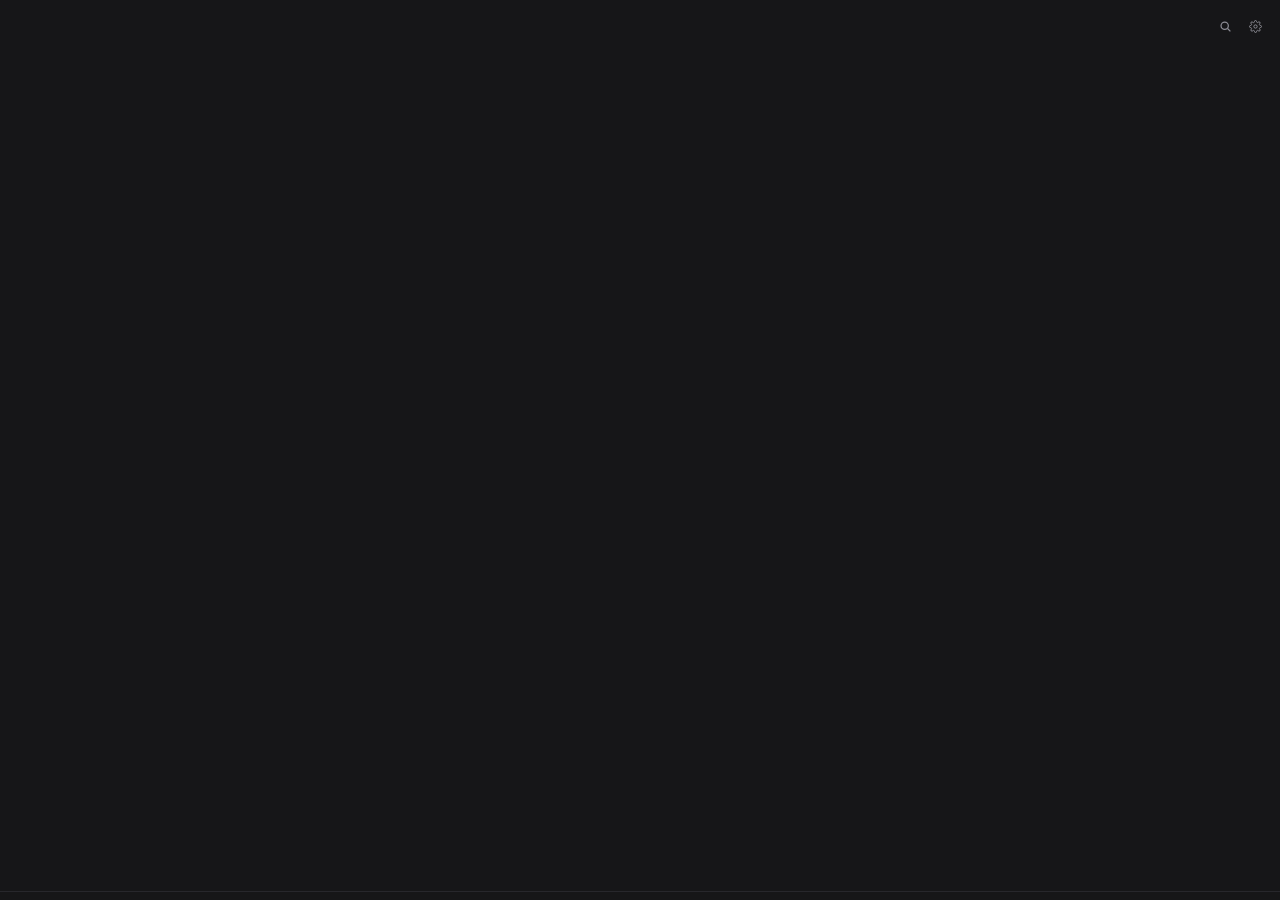
==== commit 5866834e: "Analytics replaces Token Speed: usage per task kind, lead overhead and policy comparisons, in a Usag" ====
--- a/src/panel/index.html
+++ b/src/panel/index.html
@@ -19,7 +19,9 @@
     <div id="copen"></div>
     <main id="main" aria-busy="true"></main>
     <section id="attention" class="attention" aria-label="Up next" hidden></section>
+    <section id="bots" class="lsec bsec" aria-label="Bots" hidden></section>
     <section id="linear" class="lsec" aria-label="Linear" hidden></section>
+    <section id="tokenspeed" class="lsec tsec" aria-label="Analytics" hidden></section>
     <footer id="footer"></footer>
     <div id="modal" class="modal" hidden>
       <form id="coord-form" class="sheet" role="dialog" aria-modal="true" aria-labelledby="coord-title" novalidate>
--- a/src/panel/panel.css
+++ b/src/panel/panel.css
@@ -21,10 +21,10 @@
 [hidden] { display: none !important; }
 /* The middle scrolls; the footer stays pinned to the bottom and grows up to a cap. */
 main { display: flex; flex-direction: column; gap: 14px; flex: 1; min-height: 0; overflow-y: auto; margin-inline: -12px; padding: 0 12px 12px; }
-footer { flex: none; margin-inline: -12px; padding: 6px 12px 10px; border-top: 1px solid var(--line); }
+footer { flex: none; margin: -14px -12px 0; padding: 4.5px 12px 3.5px; border-top: 1px solid var(--line); }
 /* What asks you (Up next): pinned under the tree and above the footer, so the tree never moves when
    an ask comes or goes. Capped so the tree keeps most of a short panel; several asks scroll here. */
-.attention { flex: none; max-height: min(45vh, 360px); overflow-y: auto; margin: -6px -12px 0; padding: 10px 12px 0; border-top: 1px solid var(--line); }
+.attention { flex: none; max-height: min(45vh, 360px); overflow-y: auto; margin: -14px -12px 0; padding: 10px 12px 12px; border-top: 1px solid var(--line); }
 .fold-list { max-height: 40vh; overflow-y: auto; margin-inline: -12px; padding-inline: 12px; }
 
 /* cockpit */
@@ -143,7 +143,6 @@
 .gauge.warn { color: var(--warn); }
 .gauge.danger { color: var(--danger); }
 .gauge svg { width: 13px; height: 13px; }
-.item.finished :is(.pr, .idchip) { opacity: .7; }
 /* A row's PR number, colored as Orca's workspace card colors it. */
 .pr { display: inline-flex; flex: none; padding: 0 3px; margin: 0 -3px; border-radius: 4px; cursor: pointer; font-size: 11px; font-weight: 600; line-height: 16px; font-variant-numeric: tabular-nums; }
 .pr:hover { background: color-mix(in srgb, currentColor 16%, transparent); }
@@ -196,6 +195,25 @@
    monospace, and centering line boxes of different fonts leaves their text at different heights. */
 .r > :is(.idchip, .pr, .soft, .age) { align-self: baseline; }
 .soft { color: var(--faint); font-size: 11px; }
+/* A session's model, in the Linear chip's box and type: its provider's mark, then the name. On a row
+   it sits after the avatar, before the title; the title keeps a floor and the badge gives way first. */
+.mbadge { display: inline-flex; align-items: center; gap: 4px; flex: 0 1 auto; min-width: 46px; height: 17px; padding: 0 5px; border-radius: 4px; font: 10.5px/17px ui-monospace, "SF Mono", Menlo, monospace; color: var(--muted); background: color-mix(in srgb, var(--ink) 11%, transparent); }
+/* Stronger than --card: the badge sits right beside the title and must read as a chip, also on a hovered row. */
+html.light .mbadge { background: color-mix(in srgb, var(--ink) 8%, transparent); }
+.mbadge svg, .mbadge img { flex: none; width: 10px; height: 10px; display: block; object-fit: contain; }
+.mbadge .mn { min-width: 0; overflow: hidden; text-overflow: ellipsis; white-space: nowrap; }
+/* Asked for or the provider's default: italic and dimmer. */
+.mbadge.pending .mn { font-style: italic; color: color-mix(in srgb, var(--muted) 60%, transparent); }
+.item > .mbadge { max-width: 45%; }
+.item:has(> .mbadge) > .t { min-width: 56px; }
+/* A coordinator's model on its right: the name alone, centered on the row, its picker shows the provider. */
+.r > .mbadge.model-only { align-self: center; min-width: 0; max-width: none; }
+.item.finished :is(.pr, .idchip, .mbadge) { opacity: .7; }
+/* Narrow: the repo name goes (as the Linear chip does above); the model stays, with a smaller share. */
+@media (max-width: 300px) {
+  .item > .mbadge { max-width: 38%; }
+  .item:has(> .mbadge) .r > .soft { display: none; }
+}
 .grow { flex: 1; min-width: 0; display: grid; }
 .indent { padding-left: 30px; }
 .hair { height: 1px; background: var(--line); margin-inline: -12px; }
@@ -227,7 +245,8 @@
 .jump:hover { background: color-mix(in srgb, var(--ink) 14%, transparent); }
 
 /* coordinators */
-.tree { display: grid; gap: 10px; }
+/* One column that may shrink below its content, so a long row status can never widen the tree. */
+.tree { display: grid; grid-template-columns: minmax(0, 1fr); gap: 10px; }
 .tree > .label { padding-bottom: 0; margin-bottom: -4px; }
 .coord .name { font-weight: 500; }
 .coord .sub { font-size: 11.5px; color: var(--faint); white-space: nowrap; overflow: hidden; text-overflow: ellipsis; }
@@ -354,6 +373,8 @@
 
 /* coordinators: the row opens the session, the chevron folds the team */
 .item.coord { padding: 0; gap: 6px; }
+/* The status at the row's end gets the inset the character has at its start (the fold button, when there is one, brings its own). */
+.item.coord > .r:last-child { margin-right: 6px; }
 .coord-open { flex: none; display: flex; align-items: center; padding: 5px 6px; border-radius: 6px; }
 .coord-name { flex: 1; min-width: 0; display: flex; padding: 5px 0; border-radius: 6px; text-align: left; }
 .coord-fold { display: inline-flex; padding: 6px 8px; color: var(--faint); border-radius: 5px; }
@@ -450,16 +471,31 @@
 .rstatus.pending .refreshing { margin-left: 0; }
 .rstatus.ok { color: #5fbf8a; }
 .rstatus.bad { color: var(--danger); }
+/* A failure or a stop: one line clipped with an ellipsis (text-overflow needs a block, not a flex box);
+   the full reason is its tooltip, its accessible name, and on a coordinator the menu its click opens. */
+.rstatus:is(.bad, .warn) { display: inline-block; min-width: 0; max-width: min(150px, 100%); vertical-align: middle; }
+.rstatus.warn { color: var(--warn); }
+/* A coordinator row's failure: a compact icon button; its tooltip and menu hold the whole reason. */
+.rstatus.status-icon { display: inline-grid; place-items: center; flex: none; width: 24px; height: 24px; max-width: none; margin: -2px 0; border-radius: 6px; }
+.rstatus.status-icon svg { display: block; }
+.rstatus.status-icon:hover, .rstatus.status-icon[aria-expanded="true"] { background: color-mix(in srgb, currentColor 14%, transparent); }
+.rstatus.status-icon:focus-visible { outline: 2px solid color-mix(in srgb, var(--ask) 70%, transparent); outline-offset: 0; }
+.sr-only { position: absolute; width: 1px; height: 1px; overflow: hidden; clip-path: inset(50%); white-space: nowrap; }
 .rstatus.sleeping { color: var(--faint); }
 .btn .rstatus { color: inherit; font-size: inherit; max-width: none; }
 
 /* Linear: pinned under Up next (.attention) and above the footer. The tree scrolls above it; open, it
    is capped and scrolls on its own under a sticky header; folded, it is its header row. */
-.lsec { flex: none; max-height: 45vh; overflow-y: auto; margin: -6px -12px 0; padding: 6px 12px 8px; border-top: 1px solid var(--line); }
-.lsec.folded { padding-bottom: 6px; }
+/* A divided block (Up next, a section, the footer) owns the space inside its two dividers (capitals sit a pixel above their line box's centre, so a header row takes 1px more above than below). Its top margin
+   takes back the body's 14px gap above its divider, so a row's height is its own padding and never
+   depends on what follows it; the room above a divider is the block above's own bottom padding. */
+.lsec { flex: none; max-height: 45vh; overflow-y: auto; margin: -14px -12px 0; padding: 6px 12px 12px; border-top: 1px solid var(--line); }
+.lsec.folded { padding-bottom: 5px; }
 .sechead { display: flex; align-items: center; gap: 8px; position: sticky; top: -6px; z-index: 2; background: var(--bg); padding-block: 2px; }
 .sechead .label { padding-bottom: 0; }
-.lfold { flex: 1; min-width: 0; display: inline-flex; align-items: center; gap: 6px; margin-left: -6px; padding: 4px 6px; border-radius: 5px; }
+/* The title button's padding is even top and bottom (2px keeps the header at its old height): `.sechead .label` above would otherwise win
+   over it and zero the bottom, which sat the label 2px under the centre the trailing text shares. */
+.sechead .lfold { flex: 1 1 auto; min-width: 0; display: inline-flex; align-items: center; gap: 6px; margin-left: -6px; padding: 2px 6px; border-radius: 5px; }
 .lfold:hover { color: var(--ink); background: var(--hover); }
 .lfold > svg:first-child { width: 9px; height: 9px; flex: none; transition: transform .15s; }
 .lfold[aria-expanded="true"] > svg:first-child { transform: rotate(90deg); }
@@ -469,12 +505,31 @@
 .lfold .fc { margin-left: 2px; padding: 0 6px; border-radius: 999px; background: var(--card); color: var(--muted); letter-spacing: 0; font-variant-numeric: tabular-nums; }
 .foldsum { display: inline-flex; align-items: center; gap: 6px; font-size: 11.5px; color: var(--faint); white-space: nowrap; }
 .foldsum .sepd::before { content: "·"; margin-right: 6px; }
+/* In a narrow sidebar the section name keeps its room, so the summary gives way first. Below ~260px the
+   part after the first value (the traffic, the filter beside "N starting") goes; below ~210px the whole
+   summary goes, so the name is never cut by it. Between those widths the summary shrinks before the
+   name does (a shrink factor far above the name's), and its second part ellipsizes before the first. */
+.sechead { container-type: inline-size; }
+.sechead > .foldsum { flex: 0 100 auto; min-width: 0; overflow: hidden; }
+.foldsum > .sepd { min-width: 0; overflow: hidden; text-overflow: ellipsis; }
+@container (max-width: 260px) { .foldsum > .sepd { display: none; } }
+@container (max-width: 210px) { .sechead > .foldsum { display: none; } }
 @media (prefers-reduced-motion: reduce) { .lfold > svg:first-child { transition: none; } }
 .seg { display: inline-flex; flex: none; gap: 2px; padding: 2px; border-radius: 7px; background: var(--card); }
 .seg button { padding: 2px 8px; border-radius: 5px; font-size: 11.5px; color: var(--muted); font-variant-numeric: tabular-nums; white-space: nowrap; }
 .seg button:hover { color: var(--ink); }
 .seg button[aria-pressed="true"] { background: var(--bg); color: var(--ink); box-shadow: 0 0 0 1px var(--line); }
 .lsec > .group { margin-top: 2px; }
+/* Bots: between Up next and Linear, the same pinned section; one line per bot under its group. */
+.bsec { max-height: 30vh; }
+.bgroup { font-size: 11px; color: var(--faint); padding: 6px 0 1px; }
+.bgroup:first-child { padding-top: 2px; }
+.brow .t { display: flex; align-items: baseline; gap: 6px; }
+.brow .bname { flex: none; max-width: 60%; overflow: hidden; text-overflow: ellipsis; }
+.brow .bpurpose { min-width: 0; overflow: hidden; text-overflow: ellipsis; color: var(--muted); font-size: 12px; }
+.brow .rstatus.ask { color: var(--ask); }
+.brow[disabled] { cursor: default; }
+.bempty { font-size: 12px; }
 .lsec .fold { margin-top: 2px; }
 /* Every Linear row is one fixed height and its right side one fixed line, so nothing shown on hover
    (the Send pill) or by state (a lead, starting) can make a row taller and shift what is below. */
@@ -495,7 +550,8 @@
 /* A block of one 17 px line: its text is centered by its line height and its baseline is the text's,
    so the row's right side can line it up with the PR, project and age. */
 .idchip { display: inline-block; flex: none; padding: 0 5px; height: 17px; border-radius: 4px; font: 10.5px/17px ui-monospace, "SF Mono", Menlo, monospace; color: var(--muted); background: var(--card); }
-.idchip .lmark { width: 10px; height: 10px; margin-right: 4px; vertical-align: -1px; }
+/* Centered in the 17 px line by its own box, not by the font's baseline: (17 - 10) / 2 from the top. */
+.idchip .lmark { width: 10px; height: 10px; margin-right: 4px; vertical-align: top; margin-top: 3.5px; }
 /* A label that opens its issue, like the PR chip: a pointer, and the ink on hover. */
 .idchip[data-url] { cursor: pointer; }
 .idchip[data-url]:hover { color: var(--ink); background: color-mix(in srgb, var(--ink) 12%, var(--card)); }
@@ -551,7 +607,7 @@
 .ctx.session-menu{width:max-content;min-width:190px;max-width:min(340px,calc(100vw - 12px));max-height:65vh;overflow:auto}
 .session-menu .mi .ml{overflow:hidden;text-overflow:ellipsis;white-space:nowrap}
 .session-menu .provider{margin:0;width:14px;height:14px}
-.session-menu .mh-reason{margin-top:3px;max-width:320px;color:var(--ink);font-size:11.5px;line-height:1.4;white-space:normal;overflow-wrap:anywhere;user-select:text}
+.ctx .mh-reason{margin-top:3px;max-width:min(320px,calc(100vw - 40px));color:var(--ink);font-size:11.5px;line-height:1.4;white-space:pre-line;overflow-wrap:anywhere;user-select:text}
 .session-history-choice{display:block;width:100%;text-align:left;margin:8px 0}
 .sessions-dialog{color:var(--ink,#dedee4);background:var(--bg,#19191c);border:1px solid #42424b;border-radius:10px;padding:18px;width:min(540px,90vw);max-height:85vh;overflow:auto}
 .sessions-dialog::backdrop{background:#0008}.sessions-dialog header{display:flex;align-items:center;justify-content:space-between;gap:12px}.sessions-dialog button,.sessions-dialog select{font:inherit;color:inherit;background:#25252c;border:1px solid #45454e;border-radius:5px;padding:5px 8px;cursor:pointer}.sessions-dialog button:disabled{opacity:.5;cursor:default}
@@ -633,6 +689,129 @@
 .s-dot.warn { background: var(--warn); }
 .s-dot.bad { background: var(--danger); }
 .s-dot:focus-visible { outline-offset: 3px; border-radius: 50%; }
+
+/* Models: preset, role and worker rows */
+/* Models page, the routing map (src/panel/settings.ts pageModels): one row per task, a line to its model card, the
+   effort as a small bar, the fallback as a dashed card. The page is the container, so the dialog's own width decides:
+   wide, a row is one line; under 470 px it stacks (task above, then model and fallback side by side). */
+.s-err .s-wrap { white-space: normal; }
+.s-warn { display: inline-grid; place-items: center; width: 14px; height: 14px; margin-left: 6px; color: var(--warn); vertical-align: -2px; }
+.s-warn svg { width: 13px; height: 13px; }
+.s-value.s-bad { color: var(--danger); }
+.s-checking { font-style: normal; color: var(--faint); }
+.s-page { container-type: inline-size; }
+#settings { --t-violet: #c4b5fd; --t-blue: #7cc0ff; --t-pink: #ff9fc0; --t-teal: #5eead4; --t-amber: #f5d76e; --t-green: #7ee2a8; --t-red: #ff9f8a; --t-gray: #a1a1a6; }
+html.light #settings { --t-violet: #6d4fd1; --t-blue: #1668c4; --t-pink: #c2185b; --t-teal: #0f766e; --t-amber: #9a6208; --t-green: #15803d; --t-red: #c2410c; --t-gray: #6b6b73; }
+.m-in { font: inherit; font-size: 13px; min-width: 0; border: 0; border-radius: 6px; padding: 4px 8px; background: var(--s-fill); color: inherit; outline: none; }
+.m-in::placeholder { color: var(--faint); }
+.m-in:focus-visible { outline: 2px solid color-mix(in srgb, var(--s-on) 70%, transparent); outline-offset: 0; }
+.m-presets { display: flex; flex-wrap: wrap; align-items: center; gap: 6px; }
+.m-pill { display: inline-flex; align-items: center; border-radius: 999px; background: var(--s-fill); box-shadow: inset 0 0 0 1px var(--s-hair); font-size: 12.5px; }
+.m-pill-b { padding: 4px 11px; border-radius: 999px; font: inherit; color: inherit; cursor: pointer; }
+span.m-pill > span.m-pill-b { cursor: default; }
+.m-pill:has(> button.m-pill-b:hover) { background: color-mix(in srgb, var(--ink) 14%, transparent); }
+.m-pill.sel { background: var(--s-on); color: #fff; box-shadow: none; font-weight: 600; }
+.m-pill.sel:has(> button.m-pill-b:hover) { background: color-mix(in srgb, var(--s-on) 90%, #fff); }
+.m-pill.has-x .m-pill-b { padding-right: 5px; }
+.m-pill-x { width: 16px; height: 16px; margin-right: 5px; border-radius: 50%; display: grid; place-items: center; color: inherit; background: rgba(255, 255, 255, .22); cursor: pointer; }
+.m-pill-x:hover { background: rgba(255, 255, 255, .38); }
+.m-pill-x svg { width: 9px; height: 9px; }
+button.m-pill-save { padding: 4px 11px; font: inherit; font-size: 12.5px; background: none; color: var(--muted); box-shadow: none; border: 1px dashed color-mix(in srgb, var(--ink) 30%, transparent); cursor: pointer; }
+button.m-pill-save:hover { color: var(--ink); background: var(--s-fill); }
+button.m-pill-save[disabled], .m-pill-b[disabled], .m-card[disabled] { opacity: .5; cursor: default; }
+.m-naming { display: inline-flex; align-items: center; gap: 6px; }
+.m-name-in { width: 150px; }
+.m-gh-note { font-weight: 400; color: var(--faint); }
+.m-line { display: grid; grid-template-columns: minmax(0, 1fr) minmax(8px, 14px) 156px 118px; column-gap: 8px; align-items: center; }
+.m-head { padding: 0 13px; margin-bottom: -7px; font-size: 11px; color: var(--faint); }
+.m-head span { white-space: nowrap; }
+.m-row { position: relative; padding: 7px 12px; }
+.m-row + .m-row::before { content: ""; position: absolute; top: 0; left: 12px; right: 0; height: 1px; background: var(--s-hair); }
+.m-task { position: relative; display: flex; align-items: center; gap: 8px; min-width: 0; }
+.m-tile { width: 28px; height: 28px; flex: none; border-radius: 8px; display: grid; place-items: center; font-size: 12px; font-weight: 700; color: var(--tint); background: color-mix(in srgb, var(--tint) 17%, transparent); }
+.m-tile svg { width: 16px; height: 16px; }
+.t-violet { --tint: var(--t-violet); } .t-blue { --tint: var(--t-blue); } .t-pink { --tint: var(--t-pink); } .t-teal { --tint: var(--t-teal); }
+.t-amber { --tint: var(--t-amber); } .t-green { --tint: var(--t-green); } .t-red { --tint: var(--t-red); } .t-gray { --tint: var(--t-gray); }
+.m-tt { display: flex; flex-direction: column; min-width: 0; flex: 1; }
+.m-name { font-size: 13px; font-weight: 500; overflow: hidden; text-overflow: ellipsis; white-space: nowrap; }
+.m-sub { font-size: 11px; line-height: 1.3; color: var(--muted); display: -webkit-box; -webkit-box-orient: vertical; -webkit-line-clamp: 2; overflow: hidden; }
+.m-edit { position: absolute; right: 0; top: 50%; transform: translateY(-50%); width: 22px; height: 22px; border-radius: 6px; display: grid; place-items: center; color: var(--faint); background: var(--s-card); cursor: pointer; opacity: 0; }
+.m-row:hover .m-edit, .m-edit:focus-visible, .m-row:focus-within .m-edit { opacity: 1; }
+.m-edit:hover { color: var(--ink); background: color-mix(in srgb, var(--ink) 14%, var(--s-card)); }
+.m-edit svg { width: 12px; height: 12px; }
+.m-wire { position: relative; height: 2px; background: linear-gradient(90deg, color-mix(in srgb, var(--ink) 14%, transparent), color-mix(in srgb, var(--ink) 34%, transparent)); }
+.m-wire::after { content: ""; position: absolute; right: -1px; top: -3px; border-left: 6px solid color-mix(in srgb, var(--ink) 34%, transparent); border-top: 4px solid transparent; border-bottom: 4px solid transparent; }
+.m-head .m-wire { background: none; } .m-head .m-wire::after { content: none; }
+.m-card { display: flex; align-items: center; gap: 6px; min-width: 0; height: 32px; padding: 0 9px 0 8px; border-radius: 9px; font: inherit; font-size: 13px; text-align: left; color: var(--ink); cursor: pointer;
+  background: var(--s-fill); border: 1px solid var(--s-hair); }
+.m-card:hover:not([disabled]) { background: color-mix(in srgb, var(--ink) 14%, transparent); }
+.m-card.open { border-color: var(--s-on); box-shadow: 0 0 0 2px color-mix(in srgb, var(--s-on) 28%, transparent); }
+.m-cname { flex: 1 1 auto; min-width: 0; overflow: hidden; text-overflow: ellipsis; white-space: nowrap; }
+.m-model .m-cname { font-weight: 600; }
+.m-fallback { font-size: 12px; color: var(--muted); background: none; border: 1px dashed color-mix(in srgb, var(--ink) 30%, transparent); }
+.m-card.empty { background: none; border: 1px dashed color-mix(in srgb, var(--ink) 30%, transparent); }
+.m-card.empty .m-cname { color: var(--faint); font-weight: 500; }
+.m-card.dim { opacity: .55; }
+.m-card.m-na { justify-content: center; color: var(--faint); border-color: transparent; cursor: default; }
+.m-logo { width: 16px; height: 16px; flex: none; display: grid; place-items: center; color: var(--ink); }
+.m-logo svg, .m-logo img { width: 100%; height: 100%; object-fit: contain; }
+.m-nologo { color: var(--faint); font-weight: 700; }
+.m-fallback .m-logo { width: 14px; height: 14px; }
+.m-eff { display: inline-flex; align-items: center; gap: 2px; flex: none; }
+.m-eff i { display: block; width: 4px; height: 11px; border-radius: 2px; background: color-mix(in srgb, var(--ink) 20%, transparent); }
+.m-eff i.on { background: var(--s-on); }
+.m-eff-default { flex: none; font-size: 10.5px; color: var(--faint); }
+.m-checking { grid-column: 3 / -1; }
+.m-addrow { display: flex; align-items: center; flex-wrap: wrap; gap: 4px 12px; min-height: 40px; }
+.m-add { font: inherit; font-size: 13px; padding: 3px 0; color: var(--s-on); cursor: pointer; }
+.m-add:hover { text-decoration: underline; }
+.m-faint { color: var(--faint); font-size: 12px; }
+.m-form { display: grid; gap: 8px; padding: 6px 0 4px; }
+.m-form .m-in { width: 100%; box-sizing: border-box; }
+.m-picks { display: flex; flex-wrap: wrap; gap: 6px; }
+.m-chip { padding: 3px 9px; border-radius: 999px; font: inherit; font-size: 12px; color: var(--ink); background: var(--s-fill); cursor: pointer; }
+.m-chip:hover { background: color-mix(in srgb, var(--ink) 16%, transparent); }
+.m-form-actions { display: flex; align-items: center; gap: 6px; }
+.m-spacer { flex: 1; }
+.s-push.m-danger { color: var(--danger); }
+.m-diff { display: grid; grid-template-columns: 28px minmax(0, 1fr); }
+.m-diff > .m-row { grid-column: 2; }
+.m-step { grid-column: 1; grid-row: 1 / span 3; display: flex; flex-direction: column; align-items: center; justify-content: center; gap: 6px; padding-left: 10px; color: var(--faint); overflow: hidden; }
+.m-step svg { width: 12px; height: 54px; flex: none; }
+.m-step span { writing-mode: vertical-rl; transform: rotate(180deg); font-size: 10px; white-space: nowrap; }
+.m-stepnote { display: none; margin: -8px 4px 0; font-size: 11px; color: var(--faint); }
+@container (max-width: 469px) {
+  .m-line { grid-template-columns: minmax(0, 3fr) minmax(0, 2fr); row-gap: 8px; }
+  .m-line > .m-task { grid-column: 1 / -1; }
+  .m-line > .m-wire { display: none; }
+  .m-head .m-task { display: none; }
+  .m-checking { grid-column: 1 / -1; }
+  .m-edit { opacity: .75; }
+  .m-diff { display: block; }
+  .m-step { display: none; }
+  .m-stepnote { display: block; }
+}
+/* The model popover hangs from the clicked card (src/panel/settings.ts renderPopover). */
+.m-pop { position: fixed; z-index: 45; box-sizing: border-box; display: flex; flex-direction: column; gap: 4px; padding: 6px; border-radius: 10px; overflow: hidden; outline: none;
+  background: var(--s-window); color: var(--orca-popover-foreground, var(--ink)); border: 1px solid var(--s-hair); box-shadow: 0 14px 34px -10px rgba(0, 0, 0, .6); }
+.m-pop[hidden] { display: none; }
+.m-ptitle { padding: 3px 8px 0; font-size: 11px; font-weight: 600; color: var(--muted); }
+.m-plist { display: grid; gap: 1px; overflow-y: auto; min-height: 0; flex: 1 1 auto; align-content: start; }
+.m-pgh { display: flex; align-items: center; gap: 6px; padding: 7px 8px 2px; font-size: 11px; font-weight: 600; color: var(--muted); }
+.m-pgh .m-logo { width: 13px; height: 13px; color: var(--muted); }
+.m-opt { display: flex; align-items: center; gap: 6px; width: 100%; box-sizing: border-box; padding: 5px 8px; border-radius: 6px; font: inherit; font-size: 13px; text-align: left; color: inherit; cursor: pointer; }
+.m-opt:hover, .m-opt:focus-visible { background: var(--s-on); color: #fff; outline: none; }
+.m-opt.dim { opacity: .5; }
+.m-check { margin-left: auto; width: 12px; height: 12px; flex: none; }
+.m-check svg { width: 12px; height: 12px; }
+.m-peff { flex: none; display: grid; gap: 5px; padding: 7px 4px 2px; border-top: 1px solid var(--s-hair); }
+.m-peff .m-pgh { padding: 0 4px; }
+.m-peff .s-tipwrap { display: flex; }
+.m-seg { display: flex; flex: 1; gap: 2px; padding: 2px; border-radius: 7px; background: var(--s-fill); }
+.m-seg button { flex: 1 1 auto; min-width: 0; padding: 3px 4px; border-radius: 5px; font: inherit; font-size: 11.5px; color: inherit; cursor: pointer; }
+.m-seg button:hover:not([disabled]) { background: color-mix(in srgb, var(--ink) 10%, transparent); }
+.m-seg button.sel { background: color-mix(in srgb, var(--ink) 22%, transparent); font-weight: 600; }
+.m-seg button[disabled] { cursor: default; opacity: .6; }
 
 /* controls: pop-up menu, switch, stepper, round +/- and push buttons */
 select.s-pop { appearance: none; -webkit-appearance: none; cursor: pointer; border: 0; border-radius: 6px; padding: 3px 22px 3px 8px; max-width: 150px; color: var(--ink);
@@ -691,3 +870,90 @@
   select.s-pop { max-width: 110px; }
 }
 @media (prefers-reduced-motion: reduce) { #settings * { transition: none !important; } }
+
+/* Token speed: the same pinned section as Linear, under it. A headline of two stats and the internet
+   line, two small charts on one time axis (never two scales on one chart), then a row per model.
+   Series wear the categorical slots in a fixed order (slot = the order a model was first seen). */
+:root { --c3: #c98500; --c4: #d55181; --c5: #0ca30c; }
+html.light { --c3: #eda100; --c4: #e87ba4; --c5: #008300; }
+.tsec { max-height: 36vh; }
+.s0 { --s: var(--c0); } .s1 { --s: var(--c1); } .s2 { --s: var(--c2); } .s3 { --s: var(--c3); } .s4 { --s: var(--c4); } .s5 { --s: var(--c5); } .sx { --s: var(--muted); }
+.tstats { display: flex; gap: 16px; padding: 4px 0 2px; }
+.tstat { display: grid; grid-template-columns: auto 1fr; align-items: baseline; column-gap: 4px; min-width: 0; }
+.tstat b { font-size: 17px; font-weight: 650; letter-spacing: -.01em; font-variant-numeric: tabular-nums; white-space: nowrap; }
+.tstat span { font-size: 11.5px; color: var(--muted); white-space: nowrap; }
+.tstat small { grid-column: 1 / -1; font-size: 11px; color: var(--faint); white-space: nowrap; }
+.tnet { display: flex; align-items: center; gap: 6px; flex-wrap: wrap; min-height: 26px; font-size: 12px; font-variant-numeric: tabular-nums; }
+.tnetv { white-space: nowrap; }
+.tago { color: var(--faint); font-size: 11.5px; white-space: nowrap; }
+.tnet .ttest { margin-left: auto; height: 20px; padding: 0 9px; font-size: 11px; }
+.tnet .rstatus { margin-left: auto; }
+.terr { color: var(--warn); font-size: 11.5px; padding-bottom: 2px; }
+.tchart { padding-top: 10px; }
+/* The one usage line: "This week 52.4M tokens · ≈ $48" and the way to the Usage tab; the text gives way (ellipsis), never the link. */
+.uline { display: flex; align-items: center; gap: 8px; margin-top: 8px; padding: 6px 8px; border-radius: 7px; background: var(--card); font-size: 12px; min-width: 0; width: 100%; box-sizing: border-box; }
+.uline:hover { background: var(--card-hover); }
+.uline .ut { min-width: 0; flex: 1; white-space: nowrap; overflow: hidden; text-overflow: ellipsis; color: var(--muted); font-variant-numeric: tabular-nums; }
+.uline .ut b { color: var(--ink); font-weight: 650; }
+.uline .go { color: var(--ask); font-weight: 600; white-space: nowrap; flex: none; }
+.thead { font-size: 11.5px; color: var(--ink); font-weight: 550; }
+/* The plot leaves room above for the top label and the peak, and on the right for the latest values. */
+.tframe { margin-right: 44px; }
+.tplot { position: relative; height: 64px; margin-top: 14px; }
+.tsvg { display: block; width: 100%; height: 64px; overflow: visible; }
+.tgrid { stroke: color-mix(in srgb, var(--line) 80%, transparent); stroke-width: 1; vector-effect: non-scaling-stroke; stroke-dasharray: 2 3; }
+.tbase { stroke: var(--line); stroke-width: 1; vector-effect: non-scaling-stroke; }
+.tall { --s: var(--ink); }
+.tdown { --s: color-mix(in srgb, var(--ink) 75%, var(--bg)); }
+.tup { --s: var(--muted); }
+.tline { fill: none; stroke: var(--s, var(--ink)); stroke-width: 1.4; stroke-linejoin: round; stroke-linecap: round; vector-effect: non-scaling-stroke; }
+.tline.tall, .tline.tdown, .tline.tup { stroke-width: 1.8; }
+.tline.dashed { stroke-dasharray: 4 3; }
+/* Gridline values: on their line at the left, over a halo of the background. */
+.ty { position: absolute; left: 0; transform: translateY(-50%); padding-right: 4px; font-size: 10px; line-height: 12px; color: var(--muted); background: var(--bg); font-variant-numeric: tabular-nums; white-space: nowrap; pointer-events: none; }
+.tend { position: absolute; width: 7px; height: 7px; border-radius: 50%; background: var(--s, var(--ink)); box-shadow: 0 0 0 2px var(--bg); transform: translate(-50%, -50%); pointer-events: none; }
+.tendv { position: absolute; left: calc(100% + 7px); transform: translateY(-50%); font-size: 11.5px; font-weight: 650; line-height: 13px; color: var(--ink); font-variant-numeric: tabular-nums; white-space: nowrap; pointer-events: none; }
+.tendv.tup { color: var(--muted); }
+.tpk { position: absolute; width: 5px; height: 5px; border-radius: 50%; border: 1.5px solid var(--ink); background: var(--bg); transform: translate(-50%, -50%); pointer-events: none; }
+.tpeak { position: absolute; transform: translate(-50%, calc(-100% - 4px)); font-size: 10.5px; line-height: 12px; color: var(--muted); background: var(--bg); padding: 0 2px; white-space: nowrap; pointer-events: none; font-variant-numeric: tabular-nums; }
+.tpeak.r { transform: translate(calc(-100% + 4px), calc(-100% - 4px)); }
+.tpeak.l { transform: translate(-4px, calc(-100% - 4px)); }
+.tpeak.beside { transform: translate(7px, -50%); }
+/* One hover column per bucket over the plot: its tooltip names the time and each line's value. */
+.tcols { position: absolute; inset: 0; display: flex; }
+.tcols i { flex: 1; min-width: 0; }
+.tcols i:hover { background: color-mix(in srgb, var(--ink) 8%, transparent); }
+.taxis { display: flex; justify-content: space-between; font-size: 10.5px; color: var(--muted); padding-top: 7px; }
+.tcollect { font-size: 12px; padding: 6px 0 2px; }
+.tlegend { display: flex; flex-wrap: wrap; gap: 2px 10px; font-size: 11px; color: var(--muted); padding-top: 3px; }
+.tlegend span { display: inline-flex; align-items: center; gap: 5px; white-space: nowrap; }
+.tdot { display: inline-block; flex: none; width: 8px; height: 8px; border-radius: 50%; background: var(--s); }
+.tdash { display: inline-block; width: 12px; border-top: 2px solid var(--s, var(--ink)); }
+.tdash.tup { border-top-style: dashed; }
+.tmodels { width: 100%; margin-top: 10px; border-collapse: collapse; font-size: 12px; font-variant-numeric: tabular-nums; }
+.tmodels th { white-space: nowrap; font-size: 10.5px; font-weight: 600; letter-spacing: .04em; text-transform: uppercase; color: var(--faint); text-align: right; padding: 0 0 3px 8px; }
+.tmodels th:first-child { text-align: left; padding-left: 0; }
+.tmodels th.tgrp { text-align: center; white-space: nowrap; text-transform: none; letter-spacing: 0; font-size: 10.5px; line-height: 1.25; color: var(--muted); padding-bottom: 2px; border-bottom: 1px solid var(--line); }
+.tmodels td { text-align: right; padding: 3px 0 3px 8px; white-space: nowrap; min-width: 60px; }
+.tmodels td.tm { text-align: left; padding-left: 0; max-width: 0; width: 100%; overflow: hidden; text-overflow: ellipsis; }
+.tmodels td.tm .tdot { margin-right: 6px; vertical-align: 0; }
+.tmodels tbody tr:hover td { background: var(--hover); }
+
+/* Reload skills: one quiet action on the Coordinators heading, a one-line summary under it while a
+   request shows, and a small mark on each targeted row (waiting, reading, reloaded, unsupported). */
+.tlabel { display: flex; align-items: center; justify-content: space-between; gap: 6px; padding-bottom: 2px; }
+.tlabel .lact { width: 20px; height: 20px; margin: -3px -4px -3px 0; text-transform: none; letter-spacing: 0; opacity: .7; }
+.tlabel .lact:hover, .tlabel .lact:focus-visible { opacity: 1; }
+.tlabel .lact svg { width: 12px; height: 12px; }
+.reload-sum { display: flex; align-items: flex-start; gap: 5px; min-width: 0; margin: 0 0 6px; font-size: 11px; line-height: 1.35; color: var(--muted); }
+.reload-sum svg { width: 11px; height: 11px; flex: none; margin-top: 1.5px; color: var(--faint); }
+.reload-sum span { min-width: 0; }
+.srl { display: inline-grid; place-items: center; flex: none; width: 12px; height: 12px; align-self: center; }
+.srl svg { width: 11px; height: 11px; }
+.srl-waiting { color: var(--faint); }
+.srl-reading { color: var(--ask); }
+.srl-reading svg { animation: srl-turn 1.6s linear infinite; }
+.srl-reloaded { color: #5fbf8a; }
+.srl-unsupported { color: var(--warn); }
+@keyframes srl-turn { to { transform: rotate(360deg); } }
+@media (prefers-reduced-motion: reduce) { .srl-reading svg { animation: none; } }
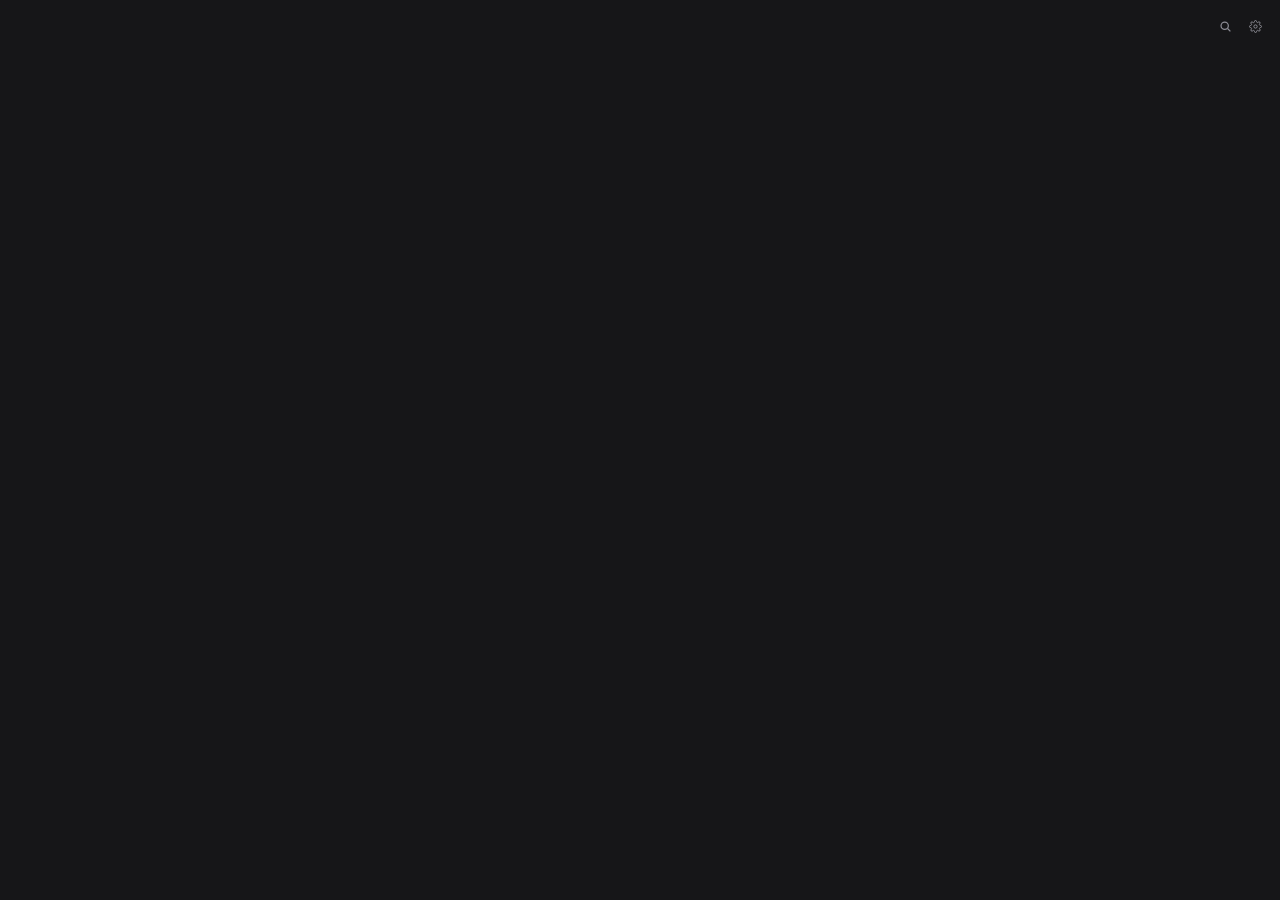
==== commit dc729eea: "Sidebar: remove the Idle footer section Workspaces with no agent session no longer fold under Idle a" ====
--- a/src/panel/index.html
+++ b/src/panel/index.html
@@ -17,12 +17,16 @@
       <button id="settings-open" class="icon" aria-label="Orca Flow settings" title="Settings"><svg viewBox="0 0 24 24" fill="none" stroke="currentColor" stroke-width="1.8" aria-hidden="true"><circle cx="12" cy="12" r="3"/><path d="M19.4 15a1.7 1.7 0 0 0 .3 1.8l.1.1a2 2 0 1 1-2.8 2.8l-.1-.1a1.7 1.7 0 0 0-1.8-.3 1.7 1.7 0 0 0-1 1.5V21a2 2 0 1 1-4 0v-.1a1.7 1.7 0 0 0-1.1-1.5 1.7 1.7 0 0 0-1.8.3l-.1.1a2 2 0 1 1-2.8-2.8l.1-.1a1.7 1.7 0 0 0 .3-1.8 1.7 1.7 0 0 0-1.5-1H3a2 2 0 1 1 0-4h.1a1.7 1.7 0 0 0 1.5-1.1 1.7 1.7 0 0 0-.3-1.8l-.1-.1a2 2 0 1 1 2.8-2.8l.1.1a1.7 1.7 0 0 0 1.8.3H9a1.7 1.7 0 0 0 1-1.5V3a2 2 0 1 1 4 0v.1a1.7 1.7 0 0 0 1 1.5 1.7 1.7 0 0 0 1.8-.3l.1-.1a2 2 0 1 1 2.8 2.8l-.1.1a1.7 1.7 0 0 0-.3 1.8V9a1.7 1.7 0 0 0 1.5 1H21a2 2 0 1 1 0 4h-.1a1.7 1.7 0 0 0-1.5 1z"/></svg></button>
     </div>
     <div id="copen"></div>
+    <section id="goals" class="gsec" aria-label="Goals" hidden>
+      <div id="goals-head"></div>
+      <div id="goal-add" class="add" hidden><input id="goal-new" placeholder="A goal in one sentence" aria-label="New goal" autocomplete="off" spellcheck="false" /></div>
+      <div id="goals-rows" class="goals"></div>
+    </section>
     <main id="main" aria-busy="true"></main>
     <section id="attention" class="attention" aria-label="Up next" hidden></section>
     <section id="bots" class="lsec bsec" aria-label="Bots" hidden></section>
     <section id="linear" class="lsec" aria-label="Linear" hidden></section>
     <section id="tokenspeed" class="lsec tsec" aria-label="Analytics" hidden></section>
-    <footer id="footer"></footer>
     <div id="modal" class="modal" hidden>
       <form id="coord-form" class="sheet" role="dialog" aria-modal="true" aria-labelledby="coord-title" novalidate>
         <h2 id="coord-title">New coordinator</h2>
@@ -40,6 +44,7 @@
         </div>
       </form>
     </div>
+    <dialog id="goalpop" class="gpop" aria-label="Goal details" hidden></dialog>
     <div id="ctx" class="ctx" role="menu" tabindex="-1" hidden></div>
     <div id="toast" class="toast" role="status" hidden></div>
     <div id="confirm" class="modal" hidden>
@@ -58,6 +63,26 @@
         </div>
       </form>
     </div>
+    <div id="approval" class="modal" hidden>
+      <form id="approval-form" class="dialog approval" role="alertdialog" aria-modal="true" aria-labelledby="approval-title" aria-describedby="approval-sum">
+        <div class="approval-main" id="approval-main" tabindex="0" role="region" aria-label="Update approval">
+        <div class="approval-head">
+          <span class="dialog-icon warn" aria-hidden="true"><svg viewBox="0 0 24 24" fill="none" stroke="currentColor" stroke-width="1.8" stroke-linecap="round" stroke-linejoin="round"><path d="M12 4 21.5 20h-19Z"/><path d="M12 10v4.5M12 17.2v.1"/></svg></span>
+          <div class="dialog-text">
+            <h2 id="approval-title"></h2>
+            <p id="approval-sum"></p>
+          </div>
+        </div>
+        <div class="approval-scroll" id="approval-scroll" tabindex="0" role="region" aria-label="Details from Orca"></div>
+        <div class="approval-cmd"><span class="approval-label">Or run this yourself to approve and update</span><code id="approval-cmd"></code></div>
+        </div>
+        <div class="dialog-actions">
+          <button type="button" id="approval-cancel" class="btn">Cancel</button>
+          <button type="button" id="approval-copy" class="btn">Copy command</button>
+          <button type="submit" id="approval-ok" class="btn warn">Approve and update</button>
+        </div>
+      </form>
+    </div>
     <div id="settings" class="s-scrim" hidden>
       <section class="s-dialog" role="dialog" aria-modal="true" aria-labelledby="s-title" tabindex="-1">
         <header class="s-head">
--- a/src/panel/panel.css
+++ b/src/panel/panel.css
@@ -19,13 +19,11 @@
 button { all: unset; cursor: pointer; box-sizing: border-box; }
 :focus-visible { outline: 1px solid var(--ask); outline-offset: 2px; border-radius: 4px; }
 [hidden] { display: none !important; }
-/* The middle scrolls; the footer stays pinned to the bottom and grows up to a cap. */
+/* The middle scrolls; the sections under it (Up next, Bots, Linear, Analytics) stay pinned below it. */
 main { display: flex; flex-direction: column; gap: 14px; flex: 1; min-height: 0; overflow-y: auto; margin-inline: -12px; padding: 0 12px 12px; }
-footer { flex: none; margin: -14px -12px 0; padding: 4.5px 12px 3.5px; border-top: 1px solid var(--line); }
-/* What asks you (Up next): pinned under the tree and above the footer, so the tree never moves when
+/* What asks you (Up next): pinned under the tree and above Bots, so the tree never moves when
    an ask comes or goes. Capped so the tree keeps most of a short panel; several asks scroll here. */
 .attention { flex: none; max-height: min(45vh, 360px); overflow-y: auto; margin: -14px -12px 0; padding: 10px 12px 12px; border-top: 1px solid var(--line); }
-.fold-list { max-height: 40vh; overflow-y: auto; margin-inline: -12px; padding-inline: 12px; }
 
 /* cockpit */
 .cockpit { display: flex; align-items: center; gap: 0; cursor: pointer; border-radius: 6px; margin-left: -4px; padding-inline: 4px; height: 28px; }
@@ -335,8 +333,7 @@
 .fb { position: absolute; left: 0; top: 6px; bottom: 6px; width: 3px; border-radius: 3px; z-index: 3; pointer-events: none;
   background: var(--br, color-mix(in srgb, var(--ink) 55%, var(--bg))); }
 
-/* folds */
-.folds { display: grid; }
+/* folds (the Linear section's "more" and hidden-state buttons) */
 .fold { display: flex; align-items: center; gap: 6px; color: var(--muted); padding: 4px 0; font-size: 12.5px; }
 .fold svg { width: 10px; height: 10px; transition: transform .15s; }
 .fold[aria-expanded="true"] svg { transform: rotate(90deg); }
@@ -465,6 +462,31 @@
 .btn.warn { background: color-mix(in srgb, var(--warn) 85%, #000); border-color: transparent; color: #1a1406; }
 .btn.warn:hover { background: var(--warn); }
 
+/* update approval: capped to the viewport; the details scroll, the footer never does */
+.dialog.approval { display: flex; flex-direction: column; max-width: min(360px, 100%); max-height: calc(100vh - 32px); max-height: calc(100dvh - 32px); }
+.approval-main { flex: 1 1 auto; min-height: 0; overflow-y: auto; }
+.approval-head { display: grid; grid-template-columns: 32px 1fr; gap: 12px; padding: 16px 16px 10px; }
+.approval-head p { margin: 0; color: var(--muted); font-size: 12.5px; line-height: 1.5; overflow-wrap: anywhere; }
+.approval-scroll { max-height: 40vh; min-height: 48px; overflow: auto; margin: 0 16px; padding: 8px; border-radius: 7px; white-space: pre-wrap; overflow-wrap: anywhere;
+  font: 11px/1.5 ui-monospace, SFMono-Regular, Menlo, monospace; color: var(--muted); background: color-mix(in srgb, var(--ink) 5%, transparent);
+  user-select: text; -webkit-user-select: text; }
+.approval-main:focus-visible { outline: 2px solid color-mix(in srgb, var(--ask) 70%, transparent); outline-offset: -2px; }
+.approval-scroll:focus-visible { outline: 2px solid color-mix(in srgb, var(--ask) 70%, transparent); outline-offset: 1px; }
+.approval-cmd { display: grid; gap: 4px; padding: 10px 16px 12px; }
+.approval-label { font-size: 11px; color: var(--faint); }
+.approval-cmd code { font: 11px/1.5 ui-monospace, SFMono-Regular, Menlo, monospace; color: var(--ink); overflow-wrap: anywhere; user-select: all; -webkit-user-select: all; }
+/* Footer: Approve and update gets its own full-width row when narrow, the other two share one. */
+.dialog.approval .dialog-actions { flex: none; flex-wrap: wrap; }
+@media (max-width: 340px) {
+  .dialog.approval .dialog-actions { display: grid; grid-template-columns: 1fr 1fr; gap: 6px; padding: 8px; }
+  .dialog.approval #approval-ok { grid-column: 1 / -1; grid-row: 1; }
+  .dialog.approval .btn { padding: 5px 8px; text-align: center; }
+}
+/* Short viewports: everything between the title and the footer scrolls as one region. */
+@media (max-height: 460px) {
+  .approval-scroll { max-height: none; overflow: visible; }
+}
+
 /* inline row status: running, done, failed; sits where the row's time or count normally is */
 .rstatus { display: inline-flex; align-items: center; gap: 6px; font-size: 11.5px; max-width: 150px; overflow: hidden; text-overflow: ellipsis; white-space: nowrap; }
 .rstatus.pending { color: var(--muted); }
@@ -484,9 +506,9 @@
 .rstatus.sleeping { color: var(--faint); }
 .btn .rstatus { color: inherit; font-size: inherit; max-width: none; }
 
-/* Linear: pinned under Up next (.attention) and above the footer. The tree scrolls above it; open, it
+/* Linear: pinned under Up next (.attention) and Bots, above Analytics. The tree scrolls above it; open, it
    is capped and scrolls on its own under a sticky header; folded, it is its header row. */
-/* A divided block (Up next, a section, the footer) owns the space inside its two dividers (capitals sit a pixel above their line box's centre, so a header row takes 1px more above than below). Its top margin
+/* A divided block (Up next, a section) owns the space inside its two dividers (capitals sit a pixel above their line box's centre, so a header row takes 1px more above than below). Its top margin
    takes back the body's 14px gap above its divider, so a row's height is its own padding and never
    depends on what follows it; the room above a divider is the block above's own bottom padding. */
 .lsec { flex: none; max-height: 45vh; overflow-y: auto; margin: -14px -12px 0; padding: 6px 12px 12px; border-top: 1px solid var(--line); }
@@ -541,9 +563,11 @@
 .lrow > :is(.lid, .t) { align-self: baseline; }
 .lrow .r { max-width: 45%; height: 18px; }
 .lrow .r > span:not(.who):not(.act) { min-width: 0; overflow: hidden; text-overflow: ellipsis; }
-.lrow .send { display: none; height: 18px; padding: 0 8px; margin-left: 0; font-size: 11px; }
-.lrow .send svg { width: 10px; height: 10px; }
-.lrow:hover .send, .lrow:focus-visible .send, .lrow.menu-open .send { display: inline-flex; }
+/* The hover pill ("Send →"), shared with a goal's Next step ("Jump →", "Assign →", see .gline below): hidden until the
+   row is hovered or keyboard-focused, or while its menu is open. */
+:is(.lrow, .gline) .send { display: none; height: 18px; padding: 0 8px; margin-left: 0; font-size: 11px; }
+:is(.lrow, .gline) .send svg { width: 10px; height: 10px; }
+.lrow:hover .send, .lrow:focus-visible .send, .lrow.menu-open .send, .gline:is(:hover, :has(:focus-visible), .menu-open) .send { display: inline-flex; }
 .lrow:hover .rest, .lrow:focus-visible .rest, .lrow.menu-open .rest { display: none; }
 .lrow.menu-open { background: var(--hover); }
 /* A worktree's Linear issue, before its row's title in the tree. */
@@ -871,14 +895,16 @@
 }
 @media (prefers-reduced-motion: reduce) { #settings * { transition: none !important; } }
 
-/* Token speed: the same pinned section as Linear, under it. A headline of two stats and the internet
-   line, two small charts on one time axis (never two scales on one chart), then a row per model.
+/* Analytics: the same pinned section as Linear, under it. Usage first (four figures, per-day chart, the strip), then
+   Speed & traffic: two stats, the internet line, two small charts on one time axis (never two scales on one chart), then a row per model.
    Series wear the categorical slots in a fixed order (slot = the order a model was first seen). */
 :root { --c3: #c98500; --c4: #d55181; --c5: #0ca30c; }
 html.light { --c3: #eda100; --c4: #e87ba4; --c5: #008300; }
-.tsec { max-height: 36vh; }
+/* Analytics holds the usage chart now: as much room as Linear. */
+.tsec { max-height: 45vh; }
 .s0 { --s: var(--c0); } .s1 { --s: var(--c1); } .s2 { --s: var(--c2); } .s3 { --s: var(--c3); } .s4 { --s: var(--c4); } .s5 { --s: var(--c5); } .sx { --s: var(--muted); }
-.tstats { display: flex; gap: 16px; padding: 4px 0 2px; }
+/* A row of stats: Usage's four figures (today's and the window's tokens and estimate) and Speed & traffic's two (tok/s, traffic); 2 × 2 at 340 px, one row when wide. */
+.tstats { display: grid; grid-template-columns: repeat(auto-fit, minmax(128px, 1fr)); gap: 8px 14px; padding: 4px 0 2px; }
 .tstat { display: grid; grid-template-columns: auto 1fr; align-items: baseline; column-gap: 4px; min-width: 0; }
 .tstat b { font-size: 17px; font-weight: 650; letter-spacing: -.01em; font-variant-numeric: tabular-nums; white-space: nowrap; }
 .tstat span { font-size: 11.5px; color: var(--muted); white-space: nowrap; }
@@ -886,16 +912,10 @@
 .tnet { display: flex; align-items: center; gap: 6px; flex-wrap: wrap; min-height: 26px; font-size: 12px; font-variant-numeric: tabular-nums; }
 .tnetv { white-space: nowrap; }
 .tago { color: var(--faint); font-size: 11.5px; white-space: nowrap; }
-.tnet .ttest { margin-left: auto; height: 20px; padding: 0 9px; font-size: 11px; }
 .tnet .rstatus { margin-left: auto; }
 .terr { color: var(--warn); font-size: 11.5px; padding-bottom: 2px; }
 .tchart { padding-top: 10px; }
 /* The one usage line: "This week 52.4M tokens · ≈ $48" and the way to the Usage tab; the text gives way (ellipsis), never the link. */
-.uline { display: flex; align-items: center; gap: 8px; margin-top: 8px; padding: 6px 8px; border-radius: 7px; background: var(--card); font-size: 12px; min-width: 0; width: 100%; box-sizing: border-box; }
-.uline:hover { background: var(--card-hover); }
-.uline .ut { min-width: 0; flex: 1; white-space: nowrap; overflow: hidden; text-overflow: ellipsis; color: var(--muted); font-variant-numeric: tabular-nums; }
-.uline .ut b { color: var(--ink); font-weight: 650; }
-.uline .go { color: var(--ask); font-weight: 600; white-space: nowrap; flex: none; }
 .thead { font-size: 11.5px; color: var(--ink); font-weight: 550; }
 /* The plot leaves room above for the top label and the peak, and on the right for the latest values. */
 .tframe { margin-right: 44px; }
@@ -939,15 +959,11 @@
 .tmodels td.tm .tdot { margin-right: 6px; vertical-align: 0; }
 .tmodels tbody tr:hover td { background: var(--hover); }
 
-/* Reload skills: one quiet action on the Coordinators heading, a one-line summary under it while a
-   request shows, and a small mark on each targeted row (waiting, reading, reloaded, unsupported). */
+/* Reload skills: one quiet action on the Coordinators heading and a small mark on each targeted row (waiting, reading, reloaded, unsupported). */
 .tlabel { display: flex; align-items: center; justify-content: space-between; gap: 6px; padding-bottom: 2px; }
 .tlabel .lact { width: 20px; height: 20px; margin: -3px -4px -3px 0; text-transform: none; letter-spacing: 0; opacity: .7; }
 .tlabel .lact:hover, .tlabel .lact:focus-visible { opacity: 1; }
 .tlabel .lact svg { width: 12px; height: 12px; }
-.reload-sum { display: flex; align-items: flex-start; gap: 5px; min-width: 0; margin: 0 0 6px; font-size: 11px; line-height: 1.35; color: var(--muted); }
-.reload-sum svg { width: 11px; height: 11px; flex: none; margin-top: 1.5px; color: var(--faint); }
-.reload-sum span { min-width: 0; }
 .srl { display: inline-grid; place-items: center; flex: none; width: 12px; height: 12px; align-self: center; }
 .srl svg { width: 11px; height: 11px; }
 .srl-waiting { color: var(--faint); }
@@ -957,3 +973,151 @@
 .srl-unsupported { color: var(--warn); }
 @keyframes srl-turn { to { transform: rotate(360deg); } }
 @media (prefers-reduced-motion: reduce) { .srl-reading svg { animation: none; } }
+
+.sumfail { display: flex; align-items: flex-start; gap: 6px; margin: 4px 0 6px; padding: 5px 8px; border-radius: 6px; font-size: 11.5px; line-height: 1.35; color: var(--warn); background: color-mix(in srgb, var(--warn) 12%, transparent); }
+.sumfail svg { flex: none; margin-top: 1px; }
+.sumfail .sumtext { flex: 1; min-width: 0; white-space: normal; overflow: visible; text-overflow: clip; overflow-wrap: anywhere; }
+/* Usage per day (analytics-view.ts dayColumns): columns <= 24 px on one baseline, 4 px rounded tops,
+   2 px gaps between stacked parts, value labels in a gutter left of the plot, a hover target per day. */
+.uchart { --gut: 44px; --h: 150px; }
+.uchart.compact { --gut: 34px; --h: 52px; }
+.ucplot { position: relative; height: var(--h); margin-top: 14px; }
+.ucg { position: absolute; left: var(--gut); right: 0; height: 0; border-top: 1px dashed color-mix(in srgb, var(--line) 85%, transparent); pointer-events: none; }
+.ucg.base { border-top: 1px solid var(--line); }
+.ucg b { position: absolute; right: calc(100% + 6px); transform: translateY(-50%); font-size: 10px; line-height: 12px; font-weight: 400; color: var(--muted); font-variant-numeric: tabular-nums; white-space: nowrap; }
+.uccols { position: absolute; top: 0; bottom: 0; left: var(--gut); right: var(--inset, 14px); display: grid; grid-template-columns: repeat(var(--n), minmax(0, 1fr)); }
+.uccol { position: relative; display: flex; align-items: flex-end; justify-content: center; border-radius: 4px 4px 0 0; }
+.uccol:hover, .uccol:focus-visible { background: color-mix(in srgb, var(--ink) 7%, transparent); }
+.ucbar { display: flex; flex-direction: column-reverse; gap: 2px; width: min(24px, 64%); border-radius: 4px 4px 0 0; overflow: hidden; }
+.ucbar i { display: block; flex-basis: 0; min-height: 0; background: var(--s); }
+.uccap { position: absolute; left: 50%; transform: translate(-50%, -3px); font-size: 10.5px; line-height: 12px; font-weight: 650; color: var(--ink); white-space: nowrap; pointer-events: none; font-variant-numeric: tabular-nums; }
+.ucaxis { display: grid; grid-template-columns: repeat(var(--n), minmax(0, 1fr)); margin-left: var(--gut); margin-right: var(--inset, 14px); padding-top: 5px; font-size: 10.5px; color: var(--muted); }
+/* Every label centred under its column, overflowing evenly when wider; the inset on the right keeps
+   "Today" inside the plot at 30+ columns, the value gutter does the same for the first label. */
+.ucaxis span { display: flex; justify-content: center; white-space: nowrap; min-width: 0; }
+.uclegend { display: flex; flex-wrap: wrap; gap: 2px 12px; font-size: 11.5px; color: var(--muted); }
+.uclegend span { display: inline-flex; align-items: center; gap: 6px; }
+.seg.sm button { padding: 1px 7px; font-size: 11px; }
+/* The usage block (analytics-view.ts sidebarUsage): the Usage tab's strip and per-day chart, at 340 px. */
+.usb { display: grid; gap: 8px; padding-top: 10px; min-width: 0; }
+.usb .block { display: grid; gap: 4px; min-width: 0; }
+.usb .strip { display: grid; grid-template-columns: repeat(2, minmax(0, 1fr)); gap: 10px 12px; padding: 9px 10px; border-radius: 8px; background: var(--card); }
+.usb .strip .cell { display: grid; gap: 1px; min-width: 0; align-content: start; }
+.usb .strip .k { font-size: 10px; letter-spacing: .06em; text-transform: uppercase; color: var(--faint); font-weight: 600; }
+.usb .strip .v { font-size: 20px; font-weight: 650; letter-spacing: -.02em; line-height: 1.15; font-variant-numeric: tabular-nums; }
+.usb .strip .v.sm { font-size: 15px; }
+.usb .strip .s { font-size: 11px; color: var(--muted); }
+.usb .strip .ell { white-space: nowrap; overflow: hidden; text-overflow: ellipsis; }
+.usb .nw { white-space: nowrap; }
+.usb .mbar { display: flex; gap: 2px; height: 6px; border-radius: 3px; overflow: hidden; margin: 6px 0 3px; }
+.usb .mbar i { display: block; background: var(--s); min-width: 2px; }
+.usb .figline { display: flex; flex-wrap: wrap; align-items: baseline; gap: 2px 10px; font-size: 11.5px; color: var(--muted); font-variant-numeric: tabular-nums; }
+.usb .uchart.side { --gut: 34px; --h: 96px; }
+.usb .ucaxis { font-size: 10px; }
+.usb .uclegend { font-size: 11px; gap: 2px 10px; }
+.usb .dot { display: inline-block; flex: none; width: 7px; height: 7px; border-radius: 50%; background: var(--s); }
+.usb .note { font-size: 11px; color: var(--muted); }
+.usb .ne { color: var(--faint); font-style: italic; }
+.usb .dtoggle { display: inline-flex; align-items: center; gap: 6px; font-size: 11.5px; color: var(--muted); padding: 2px 0; justify-self: start; }
+.usb .dtoggle:hover { color: var(--ink); }
+.usb .dtoggle svg { width: 8px; height: 8px; transition: transform .15s; }
+.usb .dtoggle[aria-expanded="true"] svg { transform: rotate(90deg); }
+.usb .details { display: grid; gap: 6px; padding: 8px 9px; border-radius: 8px; background: var(--card); }
+.usb table.u { width: 100%; border-collapse: collapse; font-size: 11.5px; font-variant-numeric: tabular-nums; }
+.usb table.u th { font-size: 10px; font-weight: 600; letter-spacing: .04em; text-transform: uppercase; color: var(--faint); text-align: right; padding: 0 0 4px 8px; white-space: nowrap; border-bottom: 1px solid var(--line); }
+.usb table.u td { text-align: right; padding: 4px 0 4px 8px; white-space: nowrap; border-bottom: 1px solid color-mix(in srgb, var(--line) 60%, transparent); }
+.usb table.u th:first-child, .usb table.u td:first-child { text-align: left; padding-left: 0; }
+.usb table.u tr:last-child td { border-bottom: 0; }
+/* Analytics' two parts, Usage on top and Speed & traffic at the bottom: each a header with its name and its own controls; the rule sits above Speed & traffic. */
+.tsub { display: flex; align-items: center; justify-content: space-between; gap: 8px; margin-top: 14px; padding-top: 12px; border-top: 1px solid color-mix(in srgb, var(--line) 80%, transparent); }
+.tsub.first { margin-top: 6px; padding-top: 0; border-top: 0; }
+.tsub .thead { font-size: 12px; font-weight: 600; }
+.tctl { display: inline-flex; gap: 6px; flex: none; }
+.usb { padding-top: 0; }
+/* Usage's four figures: two by two at any width (four across would not fit 340 px). */
+.usb .tstats { grid-template-columns: repeat(2, minmax(0, 1fr)); }
+
+/* Goals: the first section, above the tree. A header (fold, Completed history, +), two-line rows, and a card under the row
+   that is clicked. The card is Orca's popover colors, like the Linear Display popover. */
+.gsec { flex: none; max-height: 40vh; overflow-y: auto; margin: -10px -12px; padding: 0 12px; }
+#goals-head { position: sticky; top: 0; z-index: 2; }
+.gsec .sechead { top: 0; gap: 4px; }
+.ghead .gc { margin-left: 2px; letter-spacing: 0; font-weight: 500; color: var(--faint); }
+.ghistory { flex: none; font-size: 11px; color: var(--muted); padding: 3px 5px; border-radius: 4px; }
+.ghistory:hover { background: var(--hover); color: var(--muted); }
+.gplus { margin-left: auto; display: inline-grid; place-items: center; flex: none; width: 22px; height: 22px; border-radius: 5px; color: var(--muted); font-size: 15px; line-height: 1; }
+.gplus:hover { background: var(--hover); color: var(--ink); }
+.goals { display: grid; }
+.g { display: flex; align-items: center; gap: 8px; width: calc(100% + 12px); margin-inline: -6px; padding: 5px 6px; border-radius: 6px; min-width: 0; }
+.g:hover, .g.menu-open { background: var(--hover); }
+.g .m { flex: 1; min-width: 0; display: grid; text-align: left; }
+.g .ti { min-width: 0; white-space: nowrap; overflow: hidden; text-overflow: ellipsis; }
+.g .nx { font-size: 11.5px; color: var(--faint); white-space: nowrap; overflow: hidden; text-overflow: ellipsis; line-height: 1.35; }
+.g .nx.none { font-style: italic; }
+.g .nx.says { color: var(--review); }
+.g .nx .tg { width: 9px; height: 9px; margin-right: 5px; vertical-align: -0.5px; opacity: 0.75; }
+.g .cnt { font-size: 11.5px; color: var(--faint); font-variant-numeric: tabular-nums; white-space: nowrap; }
+.gprogress { flex: none; display: inline-flex; align-items: center; gap: 5px; }
+.gprogress svg { fill: none; stroke: var(--action); stroke-width: 2; }
+.gprogress .track { stroke: var(--faint); }
+.g.fin .ti { color: var(--ink); }
+/* A goal's Next step pill (the Linear row's "Send →" pill above) ends the row's right-hand cluster: avatars, progress
+   ring, then the pill, side by side and centered across the row's two lines, as main's row centers its ring. The pill
+   is a sibling of the row's button (a button cannot hold another), in normal flow: while it shows (hover, keyboard
+   focus, an open picker, Assigning…) the row's button gives up its width, so the title and Next ellipsize. The row's
+   hover background moves to the wrapper, so it covers the pill too. */
+.gline { display: flex; align-items: center; gap: 2px; margin-inline: -6px; border-radius: 6px; min-width: 0; }
+.gline > .g { flex: 1; width: auto; margin-inline: 0; }
+.gline:is(:hover, .menu-open, :has(> .g.menu-open)) { background: var(--hover); }
+.gline > .g:is(:hover, .menu-open) { background: transparent; }
+.gline > .gact { flex: none; margin-right: 6px; }
+.gline .gact.rstatus { height: 18px; font-size: 11px; }
+/* A goal reopened in the Completed goals tab: scrolled to and flashed once (the animation starts part-way when a redraw re-adds the class). */
+.g.flash { animation: gflash .9s ease-out var(--flash-delay, 0s); }
+@keyframes gflash { from { background: color-mix(in srgb, var(--action) 22%, transparent); } }
+@media (prefers-reduced-motion: reduce) { .g.flash { animation: none; } }
+.gsec .add { margin: 2px 0 4px; }
+.gsec .add input { all: unset; box-sizing: border-box; width: 100%; height: 28px; padding: 0 8px; border-radius: 7px; border: 1px solid var(--ask); user-select: text; -webkit-user-select: text; }
+.gsec .add input::placeholder { color: var(--faint); }
+.gpop::backdrop {
+  background: rgb(0 0 0 / 22%); backdrop-filter: blur(3px);
+}
+.gpop { position: fixed; left: 8px; bottom: auto; margin: 0; width: calc(100% - 16px); max-width: none; max-height: calc(100vh - 16px); overflow-y: auto; padding: 10px 12px 0; border-radius: 10px; display: grid; gap: 10px;
+  --goal-surface: color-mix(in srgb, var(--orca-popover, #1c1c20) 96%, var(--ink));
+  background: var(--goal-surface); color: var(--orca-popover-foreground, var(--ink)); border: 1px solid color-mix(in srgb, var(--ink) 25%, var(--goal-surface)); box-shadow: 0 12px 36px rgb(0 0 0 / 28%);
+  user-select: text; -webkit-user-select: text; }
+.gpop .f { display: grid; gap: 3px; }
+.gpop .k { font-size: 10.5px; letter-spacing: .05em; text-transform: uppercase; color: var(--faint); font-weight: 600; }
+.gpop .ed { border-radius: 5px; padding: 2px 5px; margin: -2px -5px; outline: none; min-height: 18px; overflow-wrap: anywhere; cursor: text; white-space: pre-wrap; }
+.gpop .ed:hover { background: var(--card); }
+.gpop .ed:focus { background: var(--card-hover); box-shadow: 0 0 0 1px var(--ask); }
+.gpop .ed.ph { font-weight: 600; line-height: 1.35; }
+.gpop .ed.note { color: var(--muted); font-size: 12px; line-height: 1.45; }
+.gpop .ed:empty::before { content: attr(data-ph); color: var(--faint); font-style: italic; }
+.gpop .ed.addstep { margin-top: 2px; }
+.gpop .steps { display: grid; gap: 1px; margin: 0 -4px; }
+.gpop .step { display: flex; align-items: flex-start; gap: 8px; padding: 3px 4px; border-radius: 5px; cursor: pointer; }
+.gpop .step:hover { background: var(--card); }
+.gpop .box { flex: none; width: 14px; height: 14px; margin-top: 2px; border-radius: 4px; border: 1.5px solid var(--faint); display: grid; place-items: center; }
+.gpop .box svg { width: 9px; height: 9px; opacity: 0; color: var(--bg); }
+.gpop .step.done .box { background: var(--ask); border-color: var(--ask); }
+.gpop .step.done .box svg { opacity: 1; }
+.gpop .step.done .s { color: var(--faint); text-decoration: line-through; }
+.gpop .step .s { min-width: 0; overflow-wrap: anywhere; }
+.gpop .links { display: flex; flex-wrap: wrap; gap: 4px 6px; }
+.gpop .link { display: inline-flex; align-items: center; gap: 6px; height: 22px; padding: 0 8px; border-radius: 999px; background: var(--card); font-size: 11px; color: var(--muted); max-width: 100%; overflow: hidden; text-overflow: ellipsis; white-space: nowrap; }
+.gpop .link .mono { font: 10.5px ui-monospace, "SF Mono", Menlo, monospace; color: var(--ink); }
+.gpop .nolinks { color: var(--faint); font-style: italic; font-size: 12px; }
+.gpop .gsays { font-size: 12px; color: var(--review); }
+.gpop .gassigned { font-size: 11px; color: var(--faint); }
+.gpop .pfoot { position: sticky; bottom: 0; display: flex; align-items: center; gap: 8px; margin: 0 -12px; padding: 8px 12px; border-top: 1px solid color-mix(in srgb, var(--ink) 14%, transparent); background: var(--goal-surface); }
+.gpop .pfoot { justify-content: flex-end; }
+.gbtn { display: inline-flex; align-items: center; flex: none; height: 24px; padding: 0 10px; border-radius: 999px; font-size: 11.5px; font-weight: 600; color: var(--action); background: color-mix(in srgb, var(--action) 14%, transparent); white-space: nowrap; }
+.gbtn:hover { background: color-mix(in srgb, var(--action) 24%, transparent); }
+.gbtn.quiet { color: var(--muted); background: var(--card); }
+.gbtn.quiet:hover { color: var(--ink); background: var(--card-hover); }
+/* Mark done: the Up next "Jump to session" button's look (.jump). */
+.gbtn.calm { height: auto; padding: 5px 10px; border-radius: 6px; font-size: 12.5px; font-weight: 500; color: var(--ink); background: color-mix(in srgb, var(--ink) 9%, transparent); }
+.gbtn.calm:hover { background: color-mix(in srgb, var(--ink) 14%, transparent); }
+.gpop .pfoot.wrap { flex-wrap: wrap; }
+.gpop .pfoot.wrap .gbtn:first-of-type { margin-left: auto; }
